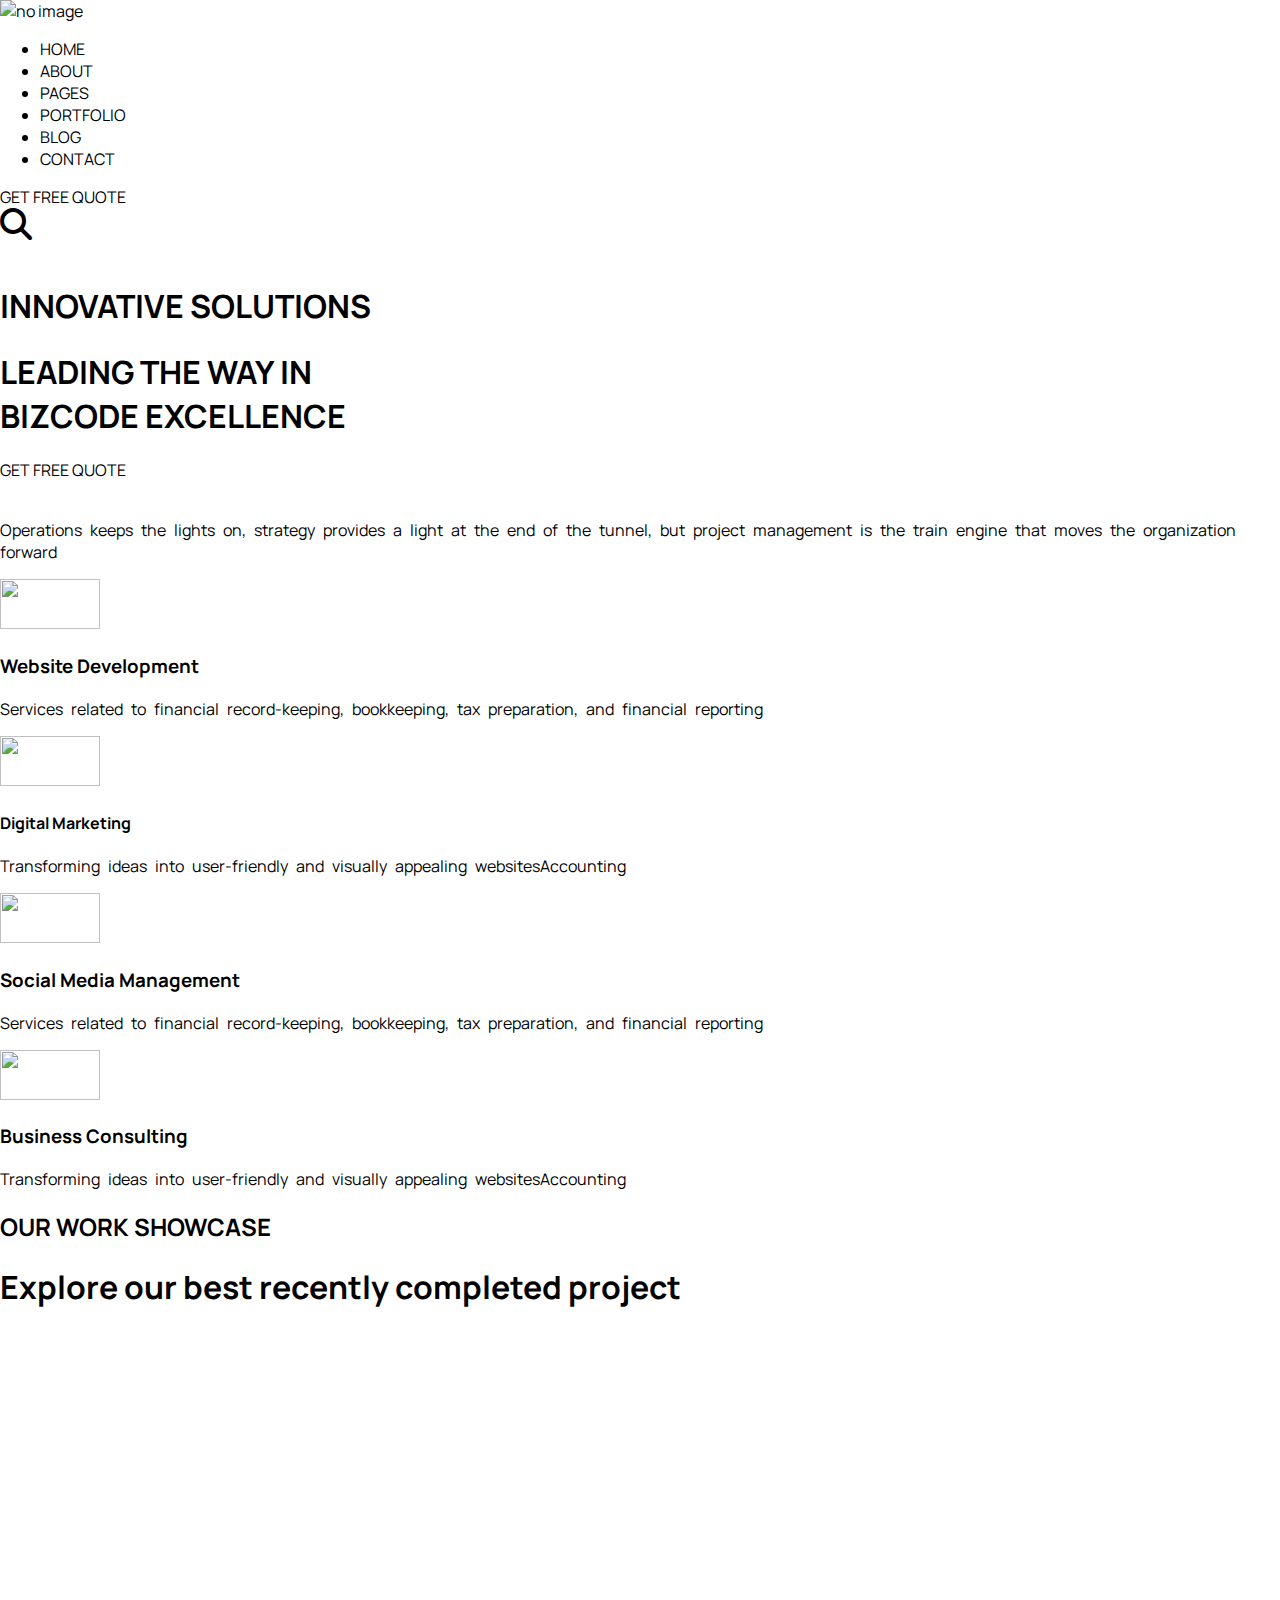
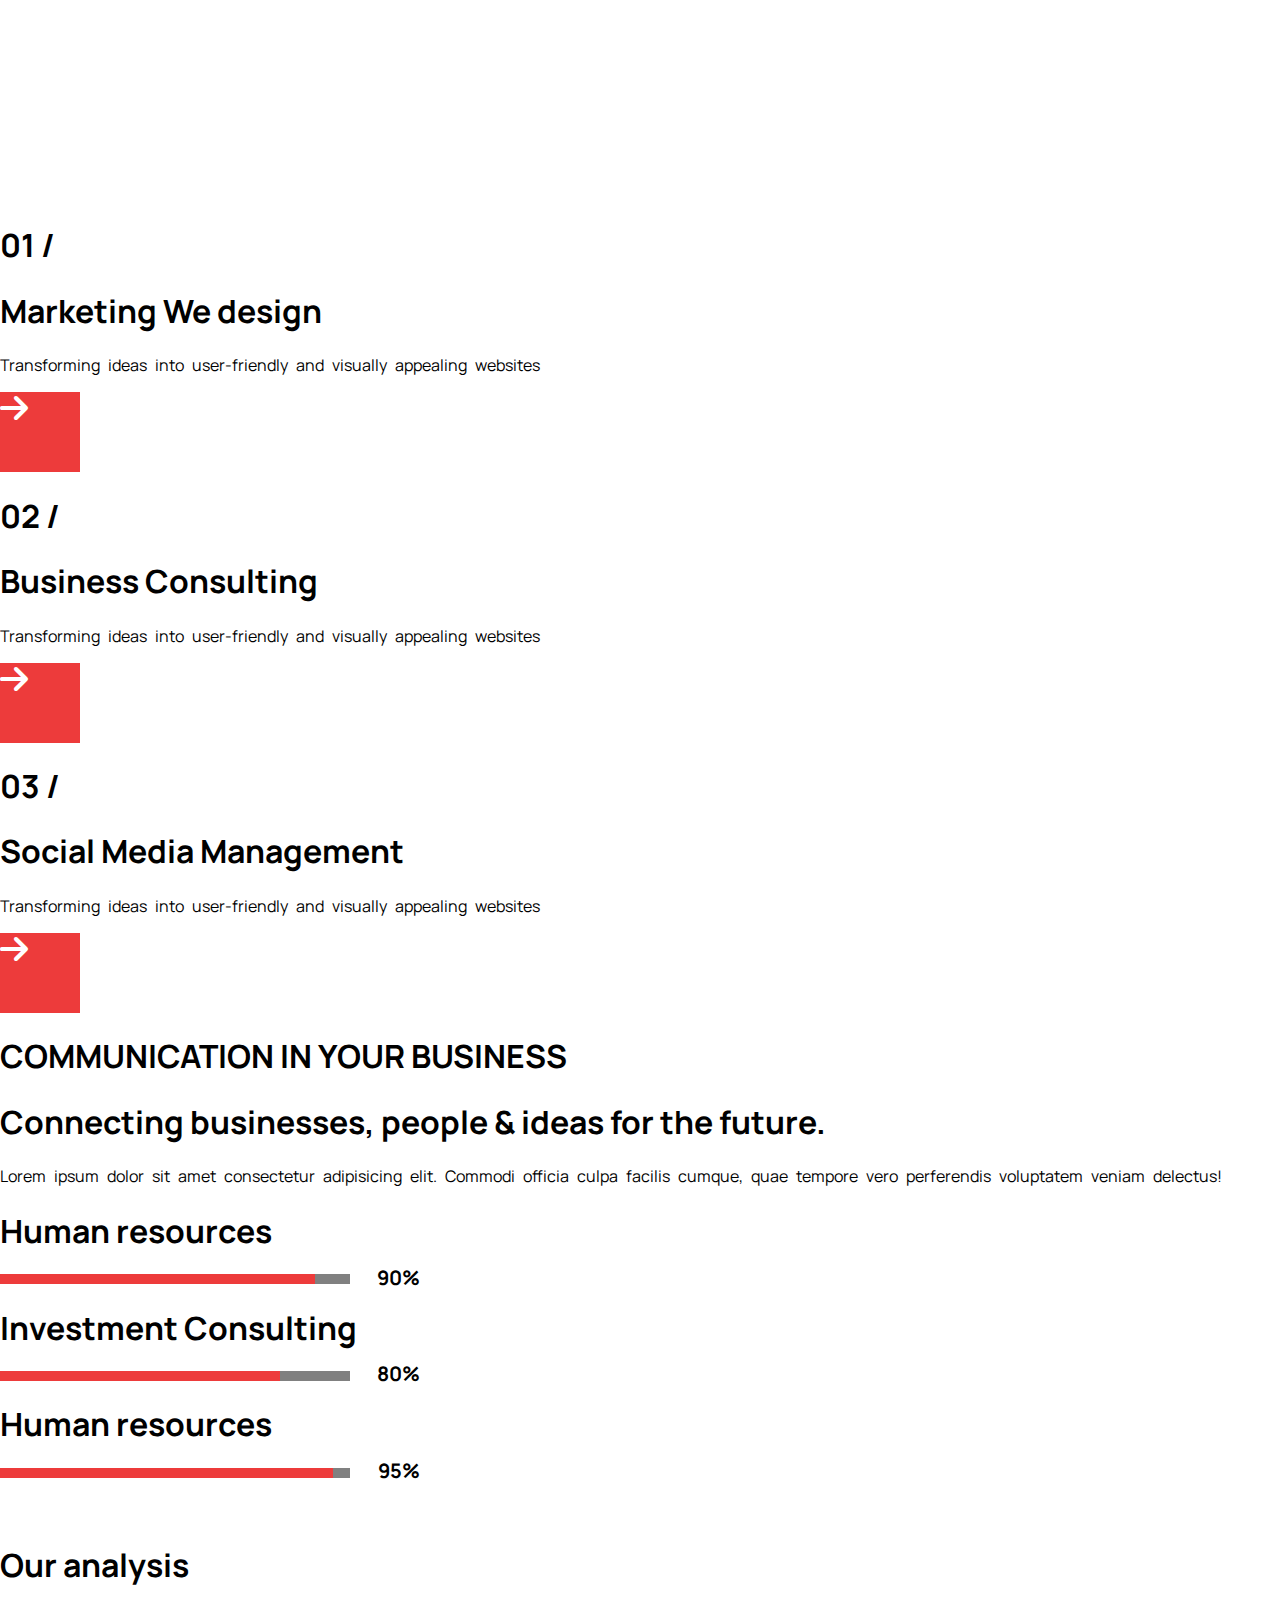
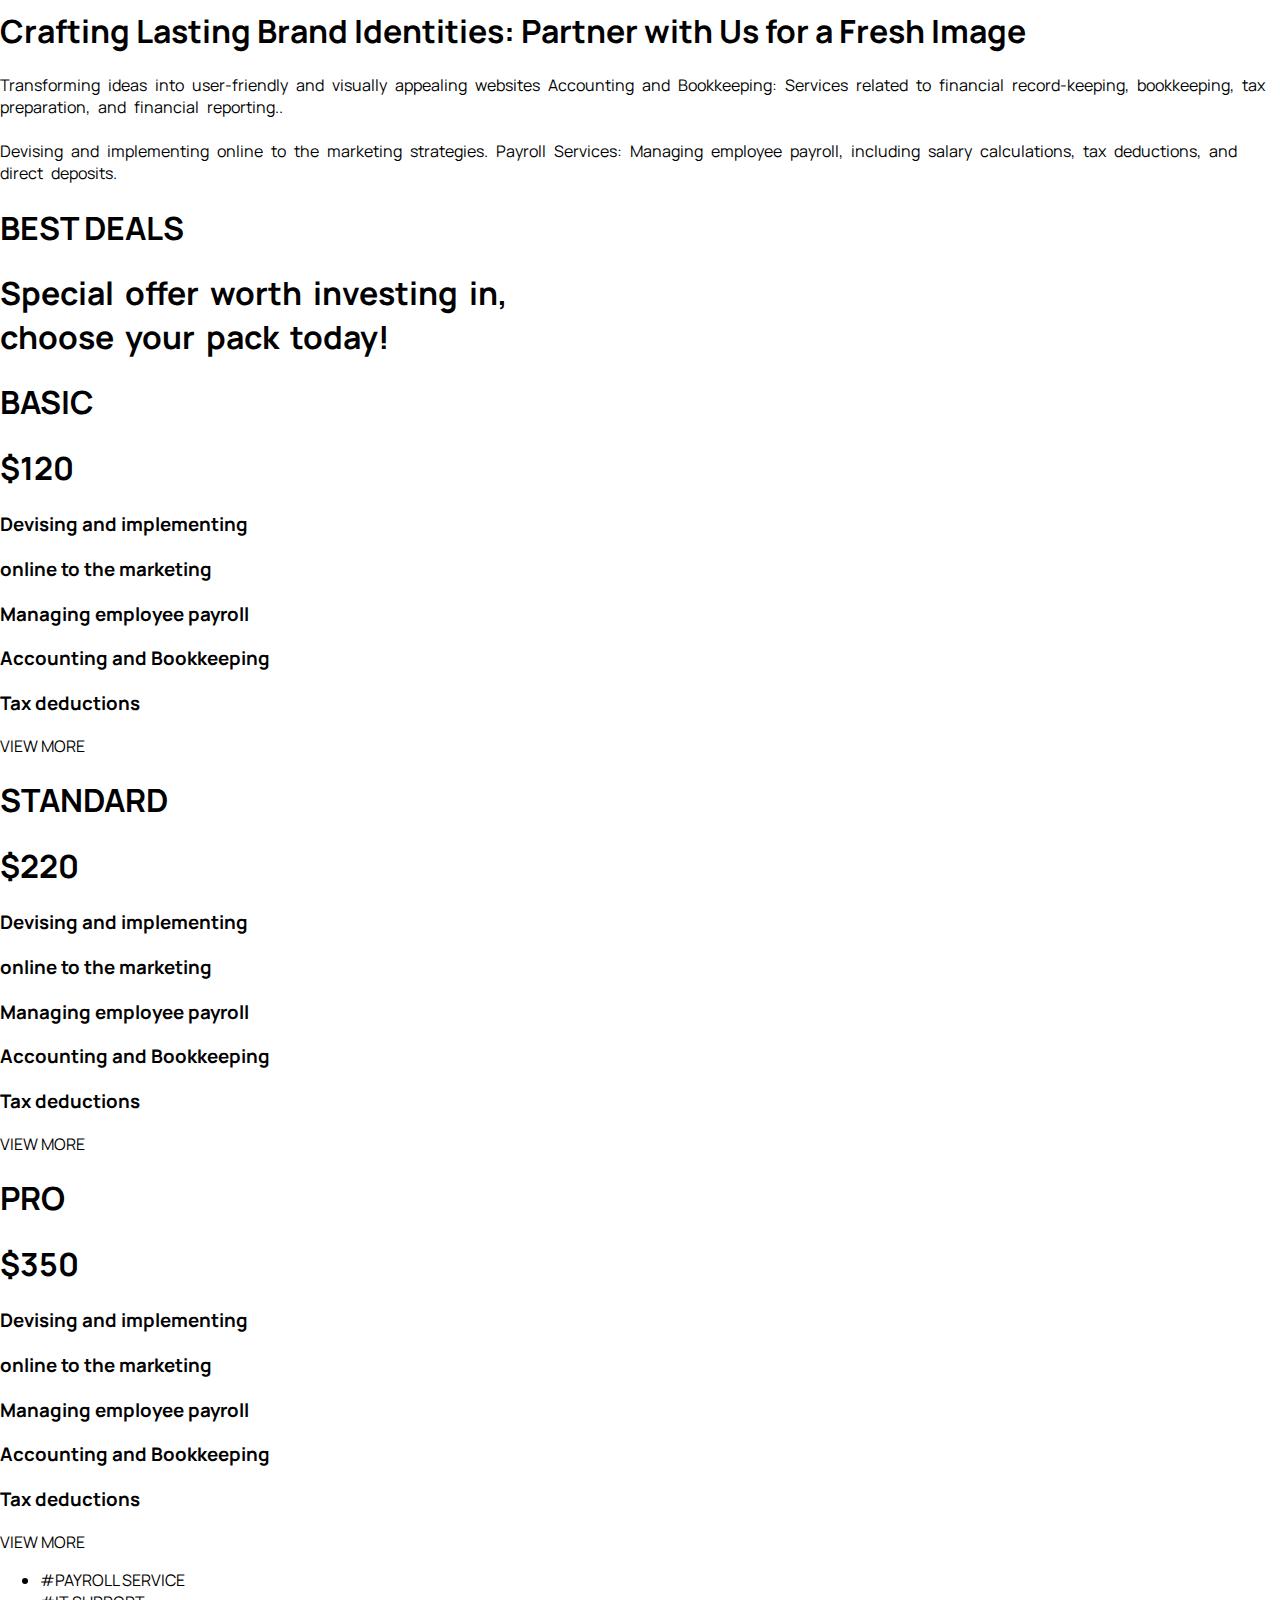
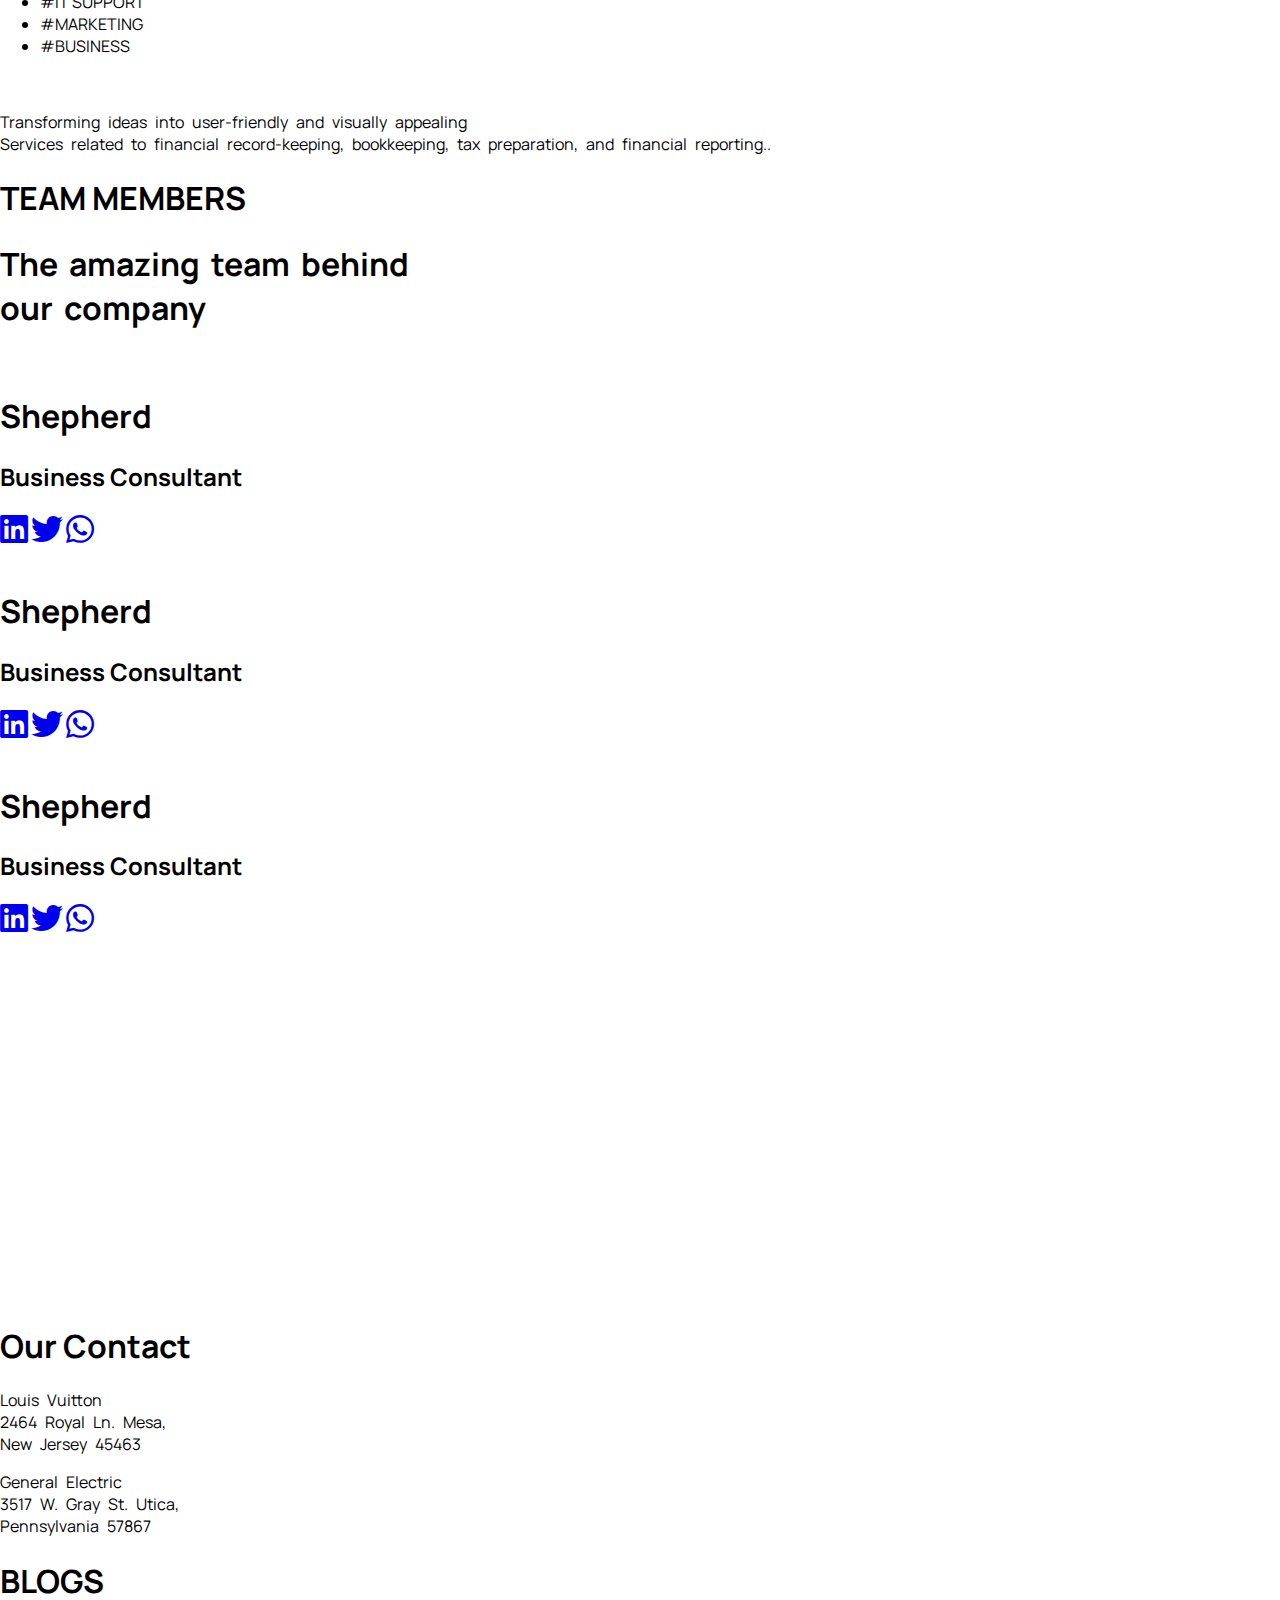
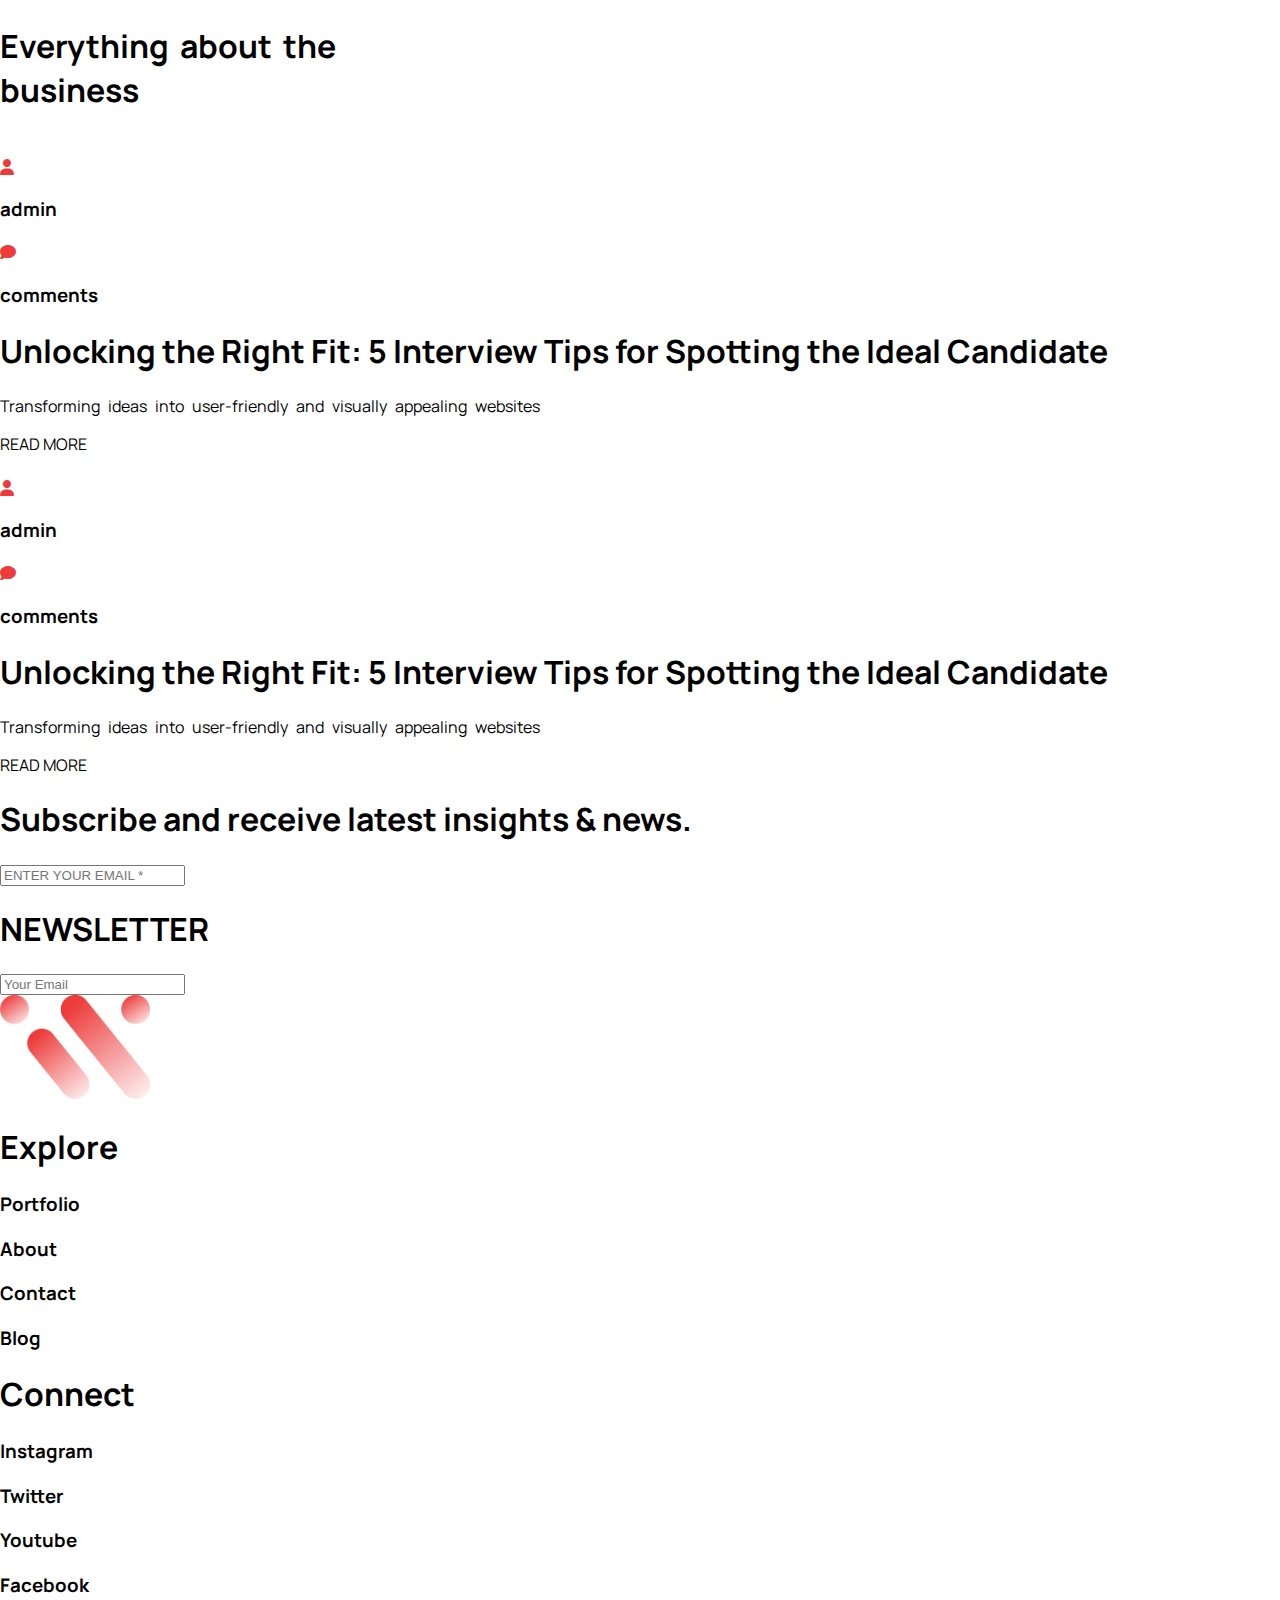
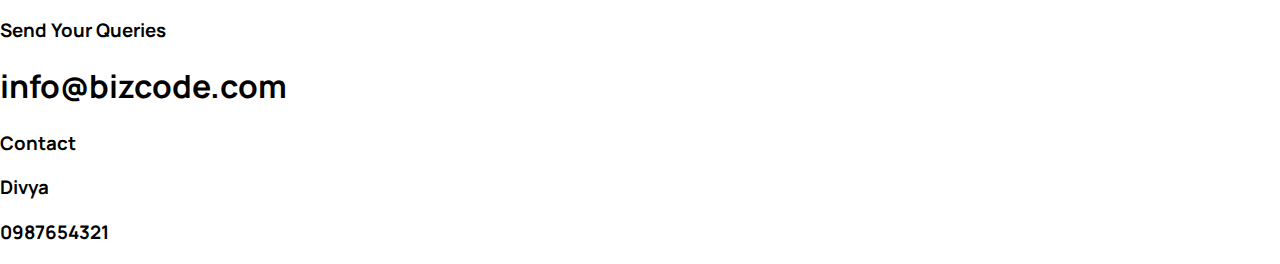
==== index.html @ aa887c3a "first commit" ====
<!DOCTYPE html>
<html lang="en">

<head>
    <meta charset="UTF-8">
    <meta name="viewport" content="width=device-width, initial-scale=1.0">
    <title>BizCod</title>
    <!-- tailwind -->
    <script src="https://cdn.jsdelivr.net/npm/@tailwindcss/browser@4"></script>
    <!-- font awesome -->
    <link rel="stylesheet" href="https://cdnjs.cloudflare.com/ajax/libs/font-awesome/6.7.2/css/all.min.css"
        integrity="sha512-Evv84Mr4kqVGRNSgIGL/F/aIDqQb7xQ2vcrdIwxfjThSH8CSR7PBEakCr51Ck+w+/U6swU2Im1vVX0SVk9ABhg=="
        crossorigin="anonymous" referrerpolicy="no-referrer" />
    <!-- google fonts -->
    <link rel="preconnect" href="https://fonts.googleapis.com">
    <link rel="preconnect" href="https://fonts.gstatic.com" crossorigin>
    <link
        href="https://fonts.googleapis.com/css2?family=Big+Shoulders+Inline:opsz,wght@10..72,100..900&family=Manrope:wght@200..800&family=Noto+Sans:ital,wght@0,100..900;1,100..900&family=Noto+Serif:ital,wght@0,100..900;1,100..900&family=Open+Sans:ital,wght@0,300..800;1,300..800&family=Roboto+Condensed:ital,wght@0,100..900;1,100..900&family=Roboto:ital,wght@0,100..900;1,100..900&display=swap"
        rel="stylesheet">
    <!-- css  -->
    <link rel="stylesheet" href="./style.css">

</head>

<body>

    <header>
        <nav class="md:flex  items-center justify-between w-full md:h-32 sm:flex-row">
            <div>
                <img src="https://encrypted-tbn0.gstatic.com/images?q=tbn:ANd9GcRVP9sTRanjUDOS_UaLntcWTEyHj9W3NztmXQ&s"
                    alt="no image" class="sm:w-24 md:w-42 ">
            </div>
            <div>
                <ul class="md:flex items-center justify-around  sm:flex-col md:flex-row lg:p-3 sm:text-sm ">
                    <li class="lg:ml-5 sm:text-sm md:text-lg lg:text-xl lg:px-4 md:px-2 hover:text-red-600">HOME
                        <!-- <i class="fa-solid fa-plus hidden sm:inline  lg:p-3"></i> -->
                    </li>
                    <li class="lg:ml-3 sm:text-sm md:text-lg lg:text-xl lg:px-4 md:px-2 hover:text-red-600">ABOUT
                        <!-- <i
                            class="fa-solid fa-plus sm:hidden visible  lg:p-3"></i> -->
                    </li>
                    <li class="lg:ml-3 sm:text-sm md:text-lg lg:text-xl lg:px-4 md:px-2 hover:text-red-600">PAGES
                        <!-- <i
                            class="fa-solid fa-plus sm:hidden visible  lg:p-3"></i> -->
                    </li>
                    <li class="lg:ml-3 sm:text-sm md:text-lg lg:text-xl lg:px-4 md:px-2 hover:text-red-600">PORTFOLIO
                        <!-- <i
                            class="fa-solid fa-plus sm:hidden visible   lg:p-3"></i>  -->
                    </li>
                    <li class="lg:ml-3 sm:text-sm md:text-lg lg:text-xl lg:px-4 md:px-2 hover:text-red-600">BLOG
                        <!-- <i
                            class="fa-solid fa-plus sm:hidden visible  lg:p-3"></i> -->
                    </li>
                    <li class="lg:ml-3 sm:text-sm md:text-lg lg:text-xl lg:px-4 md:px-2 hover:text-red-600">CONTACT
                        <!-- <i
                            class="fa-solid fa-plus sm:hidden visible lg:p-3"></i> -->
                    </li>
                </ul>
            </div>

            <div class="flex  items-center  md:justify-center  lg:mx-auto ">
                <div
                    class="sm:text-sm md:text-lg lg:text-xl w-48 lg:w-48 md:w-32 border-solid lg:p-3 border-black text-center border-2 shadow-md animate md:mr-0 mr-5">
                    GET
                    FREE
                    QUOTE</div>
                <i class="lg:ml-5 fa-solid fa-magnifying-glass fa-2x hidden md:inline"></i>

            </div>
        </nav>
    </header>
    <!-- <section class="banner-section relative bg-[url('https://bizfix.netlify.app/assets/img/shape/shape-banner-bg.png')]"> -->
    <!--  <div class="@container  w-full md:min-h-screen  bg-img"> -->
    <!-- <div class="grid grid-cols-6 ">
                <div class="col-start-1 col-end-3">
                    <div class="banner-content relative z-1">
                        <div class="shape1 bg-[url('https://bizfix.netlify.app/assets/img/shape/shape-1.png')]"></div>
                    </div>
                </div>
                <div class="col-start-4 col-end-12 bg-red-600"></div>
            </div> -->
    <!-- </div>
    </section> -->
    <!-- <section id="main">
        <div class="">
            <div
            class="bg-[url('https://bizfix.netlify.app/assets/img/shape/shape-banner-bg.png')] relative w-full md:min-h-screen bg-cover bg-center z-[1]">
            <div class="absolute bg-black w-2/5 h-full  top-0 left-0 z-[2] text-white text-center">
<img src="	https://bizfix.netlify.app/assets/img/shape/shape-1.png" alt="" class="animate-bounce mt-20 ml-10">
<h1 class="mt-50  text-3xl font-extrabold italic tracking-wider">INNOVATIVE SOLUTIONS</h1>
<h1 class="mt-10 py-10 text-3xl font-extrabold italic tracking-wider">LEADING THE WAY IN <br> <span class="text-red-500">BIZCODE </span> EXCELLENCE</h1>
            </div>
            <div class="absolute bg-red-500 inset-0">
                <div class="relative bg-[url('https://bizfix.netlify.app/assets/img/shape/shape-logo.png')]">
                    <img src="	https://bizfix.netlify.app/assets/img/banner/women.png " alt="" class="animate-bounce overflow-hidden z-3 px-50 ml-80 absolute" height="200px" width="100px" >
                </div>
               
                <div class="" >
                   
                    <img src="	https://bizfix.netlify.app/assets/img/banner/women.png" alt="" > -->
    <!-- </div>
            </div> Used inset-0 for the second absolute div to fill the parent -->


    <!-- </div>
        </div> -->

    <!-- </section> -->
    <section id="main">
        <div
            class="md:mt-0 mt-10 relative w-full min-h-80 md:min-h-screen bg-cover bg-center z-[1] bg-[url('https://bizfix.netlify.app/assets/img/shape/shape-banner-bg.png')]">


            <!--  Full width on small screens, 2/5 width on medium+ screens. -->
            <div
                class="absolute bg-black w-full md:w-2/5 h-full top-0 left-0 z-2 text-white text-center flex flex-col justify-center p-5">
                <img src="https://bizfix.netlify.app/assets/img/shape/shape-1.png" alt=""
                    class="animate-bounce mx-auto">
                <h1 class="mt-5 text-2xl md:text-3xl font-extrabold italic tracking-wider">INNOVATIVE SOLUTIONS</h1>
                <h1 class="mt-5 py-5 text-2xl md:text-3xl font-extrabold italic tracking-wider">
                    LEADING THE WAY IN <br>
                    <span class="text-red-500">BIZCODE</span> EXCELLENCE
                </h1>
                <div
                    class="mt-3 sm:text-sm md:text-lg lg:text-xl w-32 md:w-48 md:ml-40 ml-30  lg:p-3 text-center shadow-md  bg-red-500 text-white">
                    GET FREE QUOTE</div>
            </div>

            <!-- Right Red Section -->
            <div class="absolute bg-red-500 inset-0 flex-cols justify-center items-center">
                <img src="	https://bizfix.netlify.app/assets/img/banner/women.png" alt="" class="ml-80 px-50  ">
                <p class="text-white ml-80 px-75 mt-20 text-xl italic tracking-wider">Operations keeps the lights on,
                    strategy provides a light at the end of the tunnel, but project management is the train engine that
                    moves the organization forward</p>
            </div>
        </div>
    </section>

    <section>
        <div class="@container w-full md:grid grid-cols-4 gap-4 p-16 text-justify">
            <div class="card-animate w-full  mt-5 p-5 text-justify">
                <img src="https://static.thenounproject.com/png/736343-200.png" alt="" width="100px" height="50px">
                <h3 class="font-semibold text-lg mt-3 italic">Website Development</h3>
                <p class="mt-3">Services related to financial record-keeping, bookkeeping, tax preparation, and
                    financial reporting</p>
            </div>
            <div class="card-animate w-full  mt-5 p-5 text-justify">
                <img src="https://png.pngtree.com/png-vector/20230428/ourmid/pngtree-sales-marketing-line-icon-vector-png-image_6738523.png"
                    width="100px" height="50px">
                <h4 class="font-semibold text-lg mt-3 italic">Digital Marketing</h4>
                <p class="mt-3">Transforming ideas into user-friendly and visually appealing websitesAccounting</p>
            </div>

            <div class="card-animate w-full  mt-5 p-5 text-justify">
                <img src="https://cdn-icons-png.flaticon.com/512/6601/6601840.png" alt="" width="100px" height="50px">
                <h3 class="font-semibold text-lg mt-5 italic">Social Media Management</h3>
                <p class="mt-3"> Services related to financial record-keeping, bookkeeping, tax preparation, and
                    financial reporting</p>
            </div>
            <div class="card-animate w-full  mt-5 p-5 text-justify">
                <img src="https://static.thenounproject.com/png/1855997-200.png" alt="" width="100px" height="50px">
                <h3 class="font-semibold text-lg mt-3 italic">Business Consulting</h3>
                <p class="mt-3 ">Transforming ideas into user-friendly and visually appealing websitesAccounting</p>
            </div>
        </div>
    </section>
    <!-- our work -->
    <section id="our_work">
        <div class="@container p-16 text-justify">
            <h2 class="text-red-600 italic text-2xl">OUR WORK SHOWCASE</h2>
            <div class="relative md:w-96 w-full ">
                <h1 class="md:text-3xl text-xl italic font-bold  py-5">Explore our best recently
                    completed project</h1>
                <img src="https://bizfix.netlify.app/assets/img/shape/title-shape.png" alt=""
                    class="absolute top-0 right-0 animate-bounce duration-300 ease-in">
            </div>


        </div>

    </section>
    <section id="showCase ">
        <div class="relative h-80 flex-col place-items-center  justify-items-center">
            <div
                class="absolute bg-[url('https://bizfix.netlify.app/assets/img/shape/showcase-bg.png')] bg-center w-full h-48  bg-center animate-move">
            </div>
            <div class=" absolute  md:ml-10 md:mr-10 ml-5 mr-5">
                <div
                    class="showcase_animate mb-7 lg:ml-7 md:ml-8 md:tracking-wide tracking-normal md:h-32 h-48 flex flex-wrap md:flex-nowrap content-between items-center first_div border-y-1 border-gray-400 text-justify">

                    <h1 class="mr-20 md:text-4xl text-lg  italic font-extrabold">01 /</h1>
                    <h1 class="mr-20 md:text-2xl text-lg font-semibold">Marketing We design</h1>
                    <div class="flex items-center gap-4 w-full md:w-auto">
                        <p class="md:mr-20 sm:text-lg text-xl">Transforming ideas into user-friendly and visually
                            appealing websites</p>
                        <div
                            class="img_wrapper md:m-10 m-0 circle_div md:mr-20 rounded-full animate flex flex-wrap md:flex-nowrap items-center justify-center relative ">
                            <i class="fa-solid fa-arrow-right fa-2x " style="color:white"></i>
                            <div class="content_img absolute rotate-45"><img
                                    src="https://bizfix.netlify.app/assets/img/resources/showcase-1.jpg" alt=""></div>
                        </div>
                    </div>
                </div>



                <div
                    class="showcase_animate  mb-7 lg:ml-7 md:ml-8 md:tracking-wide tracking-normal md:h-32 h-48 flex flex-wrap md:flex-nowrap content-between items-center first_div border-y-1 border-gray-400 border-gray-400 text-justify">

                    <h1 class="mr-20 md:text-4xl text-lg  italic font-extrabold">02 /</h1>
                    <h1 class="mr-20 md:text-2xl text-lg font-semibold">Business Consulting</h1>
                    <div class="flex items-center gap-4 w-full md:w-auto">
                        <p class="md:mr-20 sm:text-lg text-xl">Transforming ideas into user-friendly and visually
                            appealing websites</p>
                        <div
                            class="img_wrapper md:m-10 m-0 circle_div md:mr-20 rounded-full animate flex flex-wrap md:flex-nowrap items-center justify-center relative ">
                            <i class="fa-solid fa-arrow-right fa-2x " style="color:white"></i>
                            <div class="content_img absolute rotate-45"><img
                                    src="https://bizfix.netlify.app/assets/img/resources/showcase-1.jpg" alt=""></div>
                        </div>
                    </div>
                </div>
                <div
                    class="showcase_animate lg:ml-7 md:ml-8 md:tracking-wide tracking-normal md:h-32 h-48 flex flex-wrap md:flex-nowrap border-gray-400 content-between items-center first_div border-y-1 text-justify">

                    <h1 class="mr-20 md:text-4xl text-lg  italic font-extrabold text-wrap">03 /</h1>
                    <h1 class="mr-20 md:text-2xl text-lg font-semibold text-wrap">Social Media Management</h1>
                    <div class="flex items-center gap-4 w-full md:w-auto">
                        <p class="md:mr-20 sm:text-lg text-xl">Transforming ideas into user-friendly and visually
                            appealing websites</p>
                        <div
                            class="img_wrapper mb-10 md:m-10 m-0 circle_div md:mr-20 rounded-full animate flex flex-wrap md:flex-nowrap items-center justify-center relative ">
                            <i class="fa-solid fa-arrow-right fa-2x " style="color:white"></i>
                            <div class="content_img absolute rotate-45"><img
                                    src="https://bizfix.netlify.app/assets/img/resources/showcase-1.jpg" alt=""></div>
                        </div>
                    </div>
                </div>
            </div>

        </div>
    </section>
    <!-- communication -->
    <section id="communication">
        <div
            class="min-h-80 max-w-full mt-50 pt-40 md:pt-0  md:mt-33 flex-wrap md:flex-nowrap  md:grid grid-cols-2 gap-5">
            <div claSS="tracking-wide md:ml-20 ml-5">
                <h1 class="md:mt-10 text-red-500 md:text-xl text-xl italic ">
                    COMMUNICATION IN YOUR BUSINESS</h1>
                <h1 class="md:text-3xl mt-10 text-xl font-extrabold italic">Connecting businesses, people &
                    ideas for the future.</h1>
                <p class="mt-10  text-justify italic">Lorem ipsum dolor sit amet consectetur adipisicing elit. Commodi
                    officia culpa facilis cumque, quae tempore vero perferendis voluptatem veniam delectus!</p>

                <h1 class="mt-10  italic text-2xl font-lighter">Human resources</h1>


                <div class="skill_container md:mt-4 ">

                    <div id="smallbar"> </div>
                    <p>90%</p>

                </div>
                <h1 class="mt-10  italic text-2xl font-lighter">Investment Consulting</h1>
                <div class="skill_container  mt-4">
                    <div id="newbar"></div>


                    <p>80%</p>
                </div>


                <h1 class="mt-10  italic text-2xl font-lighter">Human resources</h1>
                <div class="skill_container mt-4 justify-between">
                    <div id="investementbar"></div>

                    <p>95%</p>
                </div>


            </div>
            <div><img src="	https://bizfix.netlify.app/assets/img/resources/conncet-1.jpg" alt=""></div>

        </div>
    </section>

    <section id="our_analysis">
        <div class="min-h-80 mt-20 max-w-9/10 md:mt-33 flex-wrap md:flex-nowrap  md:grid grid-cols-2 gap-3">
            <div class="w-full"><img src="	https://bizfix.netlify.app/assets/img/resources/conncet-2.jpg" alt=""></div>
            <div class="tracking-wide md:ml-20 ml-5 text-justify">
                <h1 class=" text-red-500 md:text-xl text-xl italic ">

                    Our analysis</h1>
                <h1 class="w-full md:text-3xl mt-5 text-xl font-extrabold italic">Crafting Lasting Brand Identities:
                    Partner with Us for a Fresh Image</h1>
                <p class="mt-10  text-justify italic">Transforming ideas into user-friendly and visually appealing
                    websites Accounting and Bookkeeping: Services related to financial record-keeping, bookkeeping, tax
                    preparation, and financial reporting..
                    <br>
                    <br>

                    Devising and implementing online to the marketing strategies. Payroll Services: Managing employee
                    payroll, including salary calculations, tax deductions, and direct deposits.
                </p>



            </div>


        </div>
    </section>
    <section>
        <div class="min-h-80  max-w-full flex-wrap md:flex-nowrap ">
            <div class="mt-5 ml-10 ">
                <h1 class=" text-red-500 md:text-3xl text-xl italic "> BEST DEALS
                </h1>
                <h1 class="w-full md:text-3xl mt-5 text-xl font-extrabold italic px-5" style="word-spacing: 5px;">

                    Special offer worth investing in,<br>
                    choose your pack today!</h1>
            </div>
            <div class=" flex-cols md:grid grid-cols-3 flex-col h-full md:px-20 px-0 gap-5 md:ml-10 ml-0 mt-20">
                <div class="bg-gray-100 w-full text-center">
                    <h1 class="text-red-500 text-2xl mt-10">BASIC</h1>
                    <h1 class="mt-10 text-2xl font-bold">$120</h1>
                    <h3 class="mt-5 text-center">Devising and implementing</h3>
                    <h3 class="mt-5 text-center">online to the marketing</h3>
                    <h3 class="mt-5 text-center">Managing employee payroll </h3>
                    <h3 class="mt-5 text-center">
                        Accounting and Bookkeeping
                    </h3>
                    <h3 class="mt-5 text-center">Tax deductions</h3>
                    </h3>
                    <div class="md:flex sm:inline-block items-center justify-center lg:mx-auto mt-10">
                        <div
                            class="sm:text-sm md:text-lg lg:text-xl sm:w-16 md:w-40 border-solid lg:p-3  border-black text-center border-2 shadow-md animate mb-10">
                            VIEW MORE</div>
                    </div>
                </div>
                <div class="bg-gray-100 w-full text-center ">
                    <h1 class="text-red-500 text-2xl mt-10">STANDARD</h1>
                    <h1 class="mt-10 text-2xl font-bold">$220</h1>
                    <h3 class="mt-5 text-center">Devising and implementing</h3>
                    <h3 class="mt-5 text-center">online to the marketing</h3>
                    <h3 class="mt-5 text-center">Managing employee payroll </h3>
                    <h3 class="mt-5 text-center">
                        Accounting and Bookkeeping
                    </h3>
                    <h3 class="mt-5 text-center">Tax deductions</h3>
                    </h3>
                    <div class="md:flex sm:inline-block items-center justify-center lg:mx-auto mt-10">
                        <div
                            class="sm:text-sm md:text-lg lg:text-xl sm:w-16 md:w-40 border-solid lg:p-3  border-black text-center border-2 shadow-md animate">
                            VIEW MORE</div>
                    </div>

                </div>
                <div class="bg-gray-100 w-full text-center items-justify">
                    <h1 class="text-red-500 text-2xl mt-10 ">PRO</h1>
                    <h1 class="mt-10 text-3xl font-bold">$350</h1>
                    <h3 class="mt-5 ">Devising and implementing</h3>
                    <h3 class="mt-5">online to the marketing</h3>
                    <h3 class="mt-5 ">Managing employee payroll </h3>
                    <h3 class="mt-5">
                        Accounting and Bookkeeping
                    </h3>
                    <h3 class="mt-5 text-center">Tax deductions</h3>
                    </h3>
                    <div class="md:flex sm:inline-block items-center justify-center lg:mx-auto mt-10">
                        <div
                            class="sm:text-sm md:text-lg lg:text-xl sm:w-16 md:w-40 border-solid lg:p-3  border-black text-center border-2 shadow-md animate">
                            VIEW MORE</div>
                    </div>

                </div>
            </div>
        </div>



    </section>
    <section class=" mt-10 overflow-hidden">
        <div class=" w-full h-16 payroll_animate flex items-center relative">
            <ul class="flex space-x-12 items-center justify-between text-4xl font-bold min-w-full ">
                <li>#PAYROLL SERVICE</li>
                <li>#IT SUPPORT</li>
                <li>#MARKETING</li>
                <li>#BUSINESS</li>
            </ul>

        </div>
    </section>
    <section class="md:tracking-wider tracking-normal">
        <div class="w-full h-80 flex flex-col items-center justify-center">
            <img src="	https://bizfix.netlify.app/assets/img/shape/quote.png" alt="">
            <p class="md:text-center md:text-2xl text-lg md:font-bold  "> Transforming ideas into user-friendly and
                visually appealing <br>
                <span class="">Services related to financial record-keeping, bookkeeping, tax preparation, and financial
                    reporting..
                    </h1></span>
        </div>




    </section>
    <section id="team">
        <div class="min-h-80  max-w-full flex-wrap md:flex-nowrap ">
            <div class="mt-5 ml-10 md:tracking-wider">
                <h1 class=" text-red-500 md:text-3xl text-xl italic  md:mt-0 mt-10"> TEAM MEMBERS
                </h1>
                <h1 class="w-full md:text-3xl mt-5 text-xl font-extrabold italic px-5" style="word-spacing: 5px;">

                    The amazing team behind<br>
                    our company
                </h1>
            </div>
            <div class="md:px-30 py-10 md:grid grid-cols-3 gap-3 flex-cols ">
                <div
                    class="relative img-wrap bg-[url('https://bizfix.netlify.app/assets/img/shape/team-2.png')] bg-center bg-center w-full">
                    <img src="https://bizfix.netlify.app/assets/img/team/team-3.png" alt="" class="relative">
                    <div
                        class="absolute  inset-x-0 bottom-0 w-full shadow-0 bg-gray-100 text-black italic py-4 flex flex-col items-center justify-center">
                        <h1 class="text-lg font-bold ">Shepherd</h1>
                        <h2 class="text-lg font-medium">Business Consultant</h2>

                        <div class="flex gap-4 mt-2">
                            <a href="#" target="_blank"><i class="fa-brands fa-linkedin fa-2x"></i></a>
                            <a href="#" target="_blank"><i class="fa-brands fa-twitter fa-2x"></i></a>

                            <a href="https://web.whatsapp.com/" target="_blank"><i
                                    class="fa-brands fa-whatsapp fa-2x"></i></a>

                        </div>
                    </div>
                </div>

                <div
                    class="overflow-hidden bg-[url('https://bizfix.netlify.app/assets/img/shape/team-2.png')] bg-center w-full relative">
                    <img src="https://bizfix.netlify.app/assets/img/team/team-1.png" alt="">

                    <div
                        class="absolute  inset-x-0 bottom-0 w-full shadow-0 bg-gray-100 text-black italic py-4 flex flex-col items-center justify-center">
                        <h1 class="text-lg font-bold ">Shepherd</h1>
                        <h2 class="text-lg font-medium">Business Consultant</h2>

                        <div class="flex gap-4 mt-2">
                            <a href="#" target="_blank"><i class="fa-brands fa-linkedin fa-2x"></i></a>
                            <a href="#" target="_blank"><i class="fa-brands fa-twitter fa-2x"></i></a>

                            <a href="https://web.whatsapp.com/" target="_blank"><i
                                    class="fa-brands fa-whatsapp fa-2x"></i></a>

                        </div>
                    </div>
                </div>

                <div
                    class="relative bg-[url('https://bizfix.netlify.app/assets/img/shape/team-2.png')] bg-center bg-center w-full">
                    <img src="https://bizfix.netlify.app/assets/img/team/team-2.png" alt="">
                    <div
                        class="absolute  inset-x-0 bottom-0 w-full shadow-0 bg-gray-100 text-black italic py-4 flex flex-col items-center justify-center">
                        <h1 class="text-lg font-bold ">Shepherd</h1>
                        <h2 class="text-lg font-medium">Business Consultant</h2>

                        <div class="flex gap-4 mt-2">
                            <a href="#" target="_blank"><i class="fa-brands fa-linkedin fa-2x"></i></a>
                            <a href="#" target="_blank"><i class="fa-brands fa-twitter fa-2x"></i></a>

                            <a href="https://web.whatsapp.com/" target="_blank"><i
                                    class="fa-brands fa-whatsapp fa-2x"></i></a>

                        </div>
                    </div>
                </div>


            </div>
    </section>
    <section id="location">
        <div class="md:grid grid-cols-2 w-full ">
            <div class="w-full">
                <img src="https://bizfix.netlify.app/assets/img/resources/woman-1.jpg" alt="">
            </div>
            <div class="w-full md:w-auto">
                <iframe
                    src="https://www.google.com/maps/embed?pb=!1m18!1m12!1m3!1d387193.05045015685!2d-74.30914641735774!3d40.697193377231365!2m3!1f0!2f0!3f0!3m2!1i1024!2i768!4f13.1!3m3!1m2!1s0x89c258f88254f2c3%3A0xe0e14597c5400022!2sThe%20Manhattan%20at%20Times%20Square%20Hotel!5e0!3m2!1sen!2sae!4v1743436374393!5m2!1sen!2sae"
                    width="800px" height="340" style="border:0;" allowfullscreen="" loading="lazy"
                    referrerpolicy="no-referrer-when-downgrade"></iframe>
                <div class="h-42 bg-red-500 text-white p-10 w-full md:w-auto">
                    <h1 class="text-2xl">Our Contact</h1>
                    <div class="flex items-center justify-between mt-5">
                        <div>
                            <p>Louis Vuitton <br>
                                2464 Royal Ln. Mesa, <br> New Jersey
                                45463</p>
                        </div>
                        <div>
                            <p>
                                General Electric <br>
                                3517 W. Gray St. Utica, <br> Pennsylvania
                                57867
                            </p>
                        </div>
                    </div>


                </div>
            </div>

        </div>
    </section>

    <section id="blogs">
        <div class=" w-full">
            <div class="mt-5 ml-10 md:tracking-wider">
                <h1 class=" text-red-600 md:text-3xl text-xl italic "> BLOGS
                </h1>
                <h1 class="w-full md:text-3xl mt-5 text-xl font-extrabold italic px-5" style="word-spacing: 5px;">

                    Everything about the
                    <br>
                    business
                </h1>
            </div>
            <div class="md:grid grid-cols-4 italic flex-cols ">
                <div class="px-15 mt-2">
                    <img src="https://bizfix.netlify.app/assets/img/blogs/blog-1.jpg" alt="">

                </div>
                <div class="flex-cols italic md:mt-0 mt-10 md:ml-0 ml-3 ">
                    <div class="flex items-center ">

                        <i class="fa-solid fa-user" style="color: #ED3B3B;"></i>
                        <h3 class="mr-3 ml-4">admin</h3>


                        <i class="fa-solid fa-comment" style="color: #ED3B3B;"></i>
                        <h3 class="mr-3 ml-4">comments</h3>


                    </div>

                    <h1 class=" showcase_animate mt-6 md:text-2xl font-extrabold">Unlocking the Right Fit: 5 Interview
                        Tips for Spotting the
                        Ideal Candidate</h1>
                    <p class="mt-3 md:text-xl  ">Transforming ideas into user-friendly and visually appealing websites
                    </p>
                    <div
                        class="mt-3 sm:text-sm md:text-lg lg:text-xl w-32 md:w-48  lg:p-3 text-center shadow-md animate bg-red-500">
                        READ MORE</div>
                </div>
                <div class="px-15 md:mt-0 mt-10">
                    <img src="https://bizfix.netlify.app/assets/img/blogs/blog-2.jpg" alt="">
                </div>
                <div class="flex-cols italic md:mt-0 mt-10 md:ml-0 ml-3">
                    <div class="flex items-center">

                        <i class="fa-solid fa-user" style="color: #ED3B3B;"></i>
                        <h3 class="mr-3 ml-4">admin</h3>


                        <i class="fa-solid fa-comment" style="color: #ED3B3B;"></i>
                        <h3 class="mr-3 ml-4">comments</h3>


                    </div>

                    <h1 class="showcase_animate mt-6 md:text-2xl font-extrabold">Unlocking the Right Fit: 5 Interview
                        Tips
                        for Spotting the Ideal Candidate</h1>
                    <p class="mt-3 md:text-xl ">Transforming ideas into user-friendly and visually appealing websites
                    </p>
                    <div
                        class="mt-3 sm:text-sm md:text-lg lg:text-xl w-32 md:w-48  lg:p-3 text-center  shadow-md animate bg-red-500">
                        READ MORE</div>
                </div>

            </div>
        </div>
    </section>
    <section>
        <div class="w-full flex ml-10  mt-20 mb-10">
            <h1 class="md:text-4xl md:font-extrabold">Subscribe and receive latest insights & news.</h1>
            <form action="">

                <input type="email" name="" id="" placeholder="ENTER YOUR EMAIL *"
                    class="border-b-2 tracking-wider ml-10 px-5 text-xl">
            </form>

        </div>

    </section>
    <footer>

        <div class="grid md:grid-cols-4 grid-cols-2 text-white bg-black md:px-10 px-5 py-20">
            <div class="flex-cols items-center md:ml-5">
                <h1 class="mt-10 md:ml-10 ml-0 mb-10 text-xl italic ">NEWSLETTER</h1>
                <form action="">

                    <input type="email" name="" id="" placeholder="Your Email"
                        class="border-b-1 tracking-wider border-white  md:ml-10 ml-0 md:text-xl">
                </form>
                <div>
                    <img src="./images/shape-logo.png" width="150px" alt="no image" class="mt-8 md:ml-8">
                </div>
            </div>
            <div class="flex-cols items-center ml-5">
                <h1 class="mt-10 ml-10 mb-10 text-xl font-bold italic ">Explore</h1>
                <h3 class="mt-10 ml-10 mb-10   ">Portfolio</h3>
                <h3 class="mt-10 ml-10 mb-10   ">About</h3>
                <h3 class="mt-10 ml-10 mb-10   ">Contact</h3>
                <h3 class="mt-10 ml-10 mb-10   ">Blog</h3>
            </div>
            <div class="flex-cols tems-center md:ml-5">
                <h1 class="md:mt-10 md:ml-10 md:mb-10 text-xl font-bold italic ">Connect</h1>
                <h3 class="mt-10 md:ml-10 md:mb-10 ">Instagram</h3>
                <h3 class="mt-10 md:ml-10 md:mb-10 ">Twitter</h3>
                <h3 class="mt-10 md:ml-10 md:mb-10 ">Youtube</h3>
                <h3 class="mt-10 md:ml-10 md:mb-10 ">Facebook</h3>
            </div>
            <div class="flex-cols items-center ml-5">
                <h3 class="mt-10 md:ml-10 mb-10  text-red-500  ">Send Your Queries</h3>
                <h1 class="mt-10 md:ml-10 mb-10 text-xl italic ">info@bizcode.com</h1>
                <h3 class="mt-10 md:ml-10 mb-5   ">Contact</h3>
                <h3 class=" md:ml-10  ">Divya</h3>
                <h3 class="md:ml-10 mb-10  ">0987654321</h3>

            </div>

        </div>
    </footer>
</body>

</html>
<!-- sm:mt-50 mt-20 sm:pt-40 pt-0 -->
---- style.css ----
body {
  margin: 0px;
  padding: 0px;
  font-family: "Manrope", sans-serif;

    overflow-x: hidden;
    width: 100%;

  
}
html{
  overflow-x: hidden;
  width: 100%;
}
p{
  word-spacing:5px;
}

.animate {
  box-shadow: inset 0 0 0 0 black;
  /* initially we are seting as 0  */
  transition: ease-in 1s;
}

.animate:hover {
  box-shadow: inset 220px 0 0 0 black;
  /* slide transition then here we are setting 300px depends upon how full you want the transition */
  color: white;
}

/* banner */
/* .banner-section::before{
    position: absolute;
  top: 0;
  left: 0;
  background-color: #151515;
  /* width: 137px;
  height: 100%; */
/* } */

/* 
.banner-section {
    /* padding: 260px 0 330px 0; */
/* background-color: #be0000;
    background-repeat: no-repeat; */
/* background-size: 67% 100%; */
/* background-position: center right; */
/* background-blend-mode: overlay; */
/* }
  */

/* card animate */

.card-animate {
  box-shadow: inset 0 0 0 0 red;
  transition: ease-in-out 1s;
}

.card-animate:hover {
  box-shadow: inset 335px 0 0 0 #ED3B3B;
  color: white;

}

/* showcase */
.animate-move {
  height: 450px;
  transform: translateX(-100px);
  animation: move 15s linear infinite;

}

@keyframes move {
  0% {
    left: 10%;
  }

  20% {
    left: 10%;
  }

  50% {
    left: 0%;
  }

  75% {
    left: 10%;
  }

  100% {
    left: 0;
  }
}

/*--- */
.first_div {
  margin-top: 0px;
  /* overflow: hidden; */
}

.second_div {
  margin-top: 30px;
}

.circle_div {
  background-color: #ED3B3B;
  width: 80px;
  height: 80px;
}

.showcase_animate:hover h1 {
  color: #ED3B3B
}

.content_img {
  opacity: 0;
  height: 200px;
  width: 200px;
  transition: 200ms ease-in;

}

.img_wrapper:hover>.content_img {
  opacity: 1;
  transform: translateX(-120px)
}

/* bar */

.skill_container{
  width: 350px;
  height: 10px;
  background-color: gray;
  position: relative;
  display: flex;
  justify-content: space-between;
}

/* .bar{
 
  width: 80%;
  background-color: #ED3B3B;
} */
.skill_container p {
  font-size: 20px;
  font-weight: bold;
  margin-top: -3%;
  margin-right: -20%;


}

@media (max-width:768px) {

  /* < means max-width */
  .skill_container p {

    display: inline-block;
  
      /* the content will not load */
  }
}


#smallbar {
  width: 90%;

  background-color: #ED3B3B;

}
#newbar {
  width: 80%;

  background-color: #ED3B3B;

}
#investementbar{
  width: 95%;

  background-color: #ED3B3B;
}

.payroll_animate{
  position: realtive;
white-space: nowrap;
  animation:payroll 25s linear infinite;

}
@keyframes payroll {
  from {
    transform: translateX(100%);
  }
  to {
    transform: translateX(-100%);
  }
  /* 0% {
    transform: translateX(100%);
  }
  50% {
    transform: translateX(-100%);
  }
  100% {
    transform: translateX(100%);
  } */

}
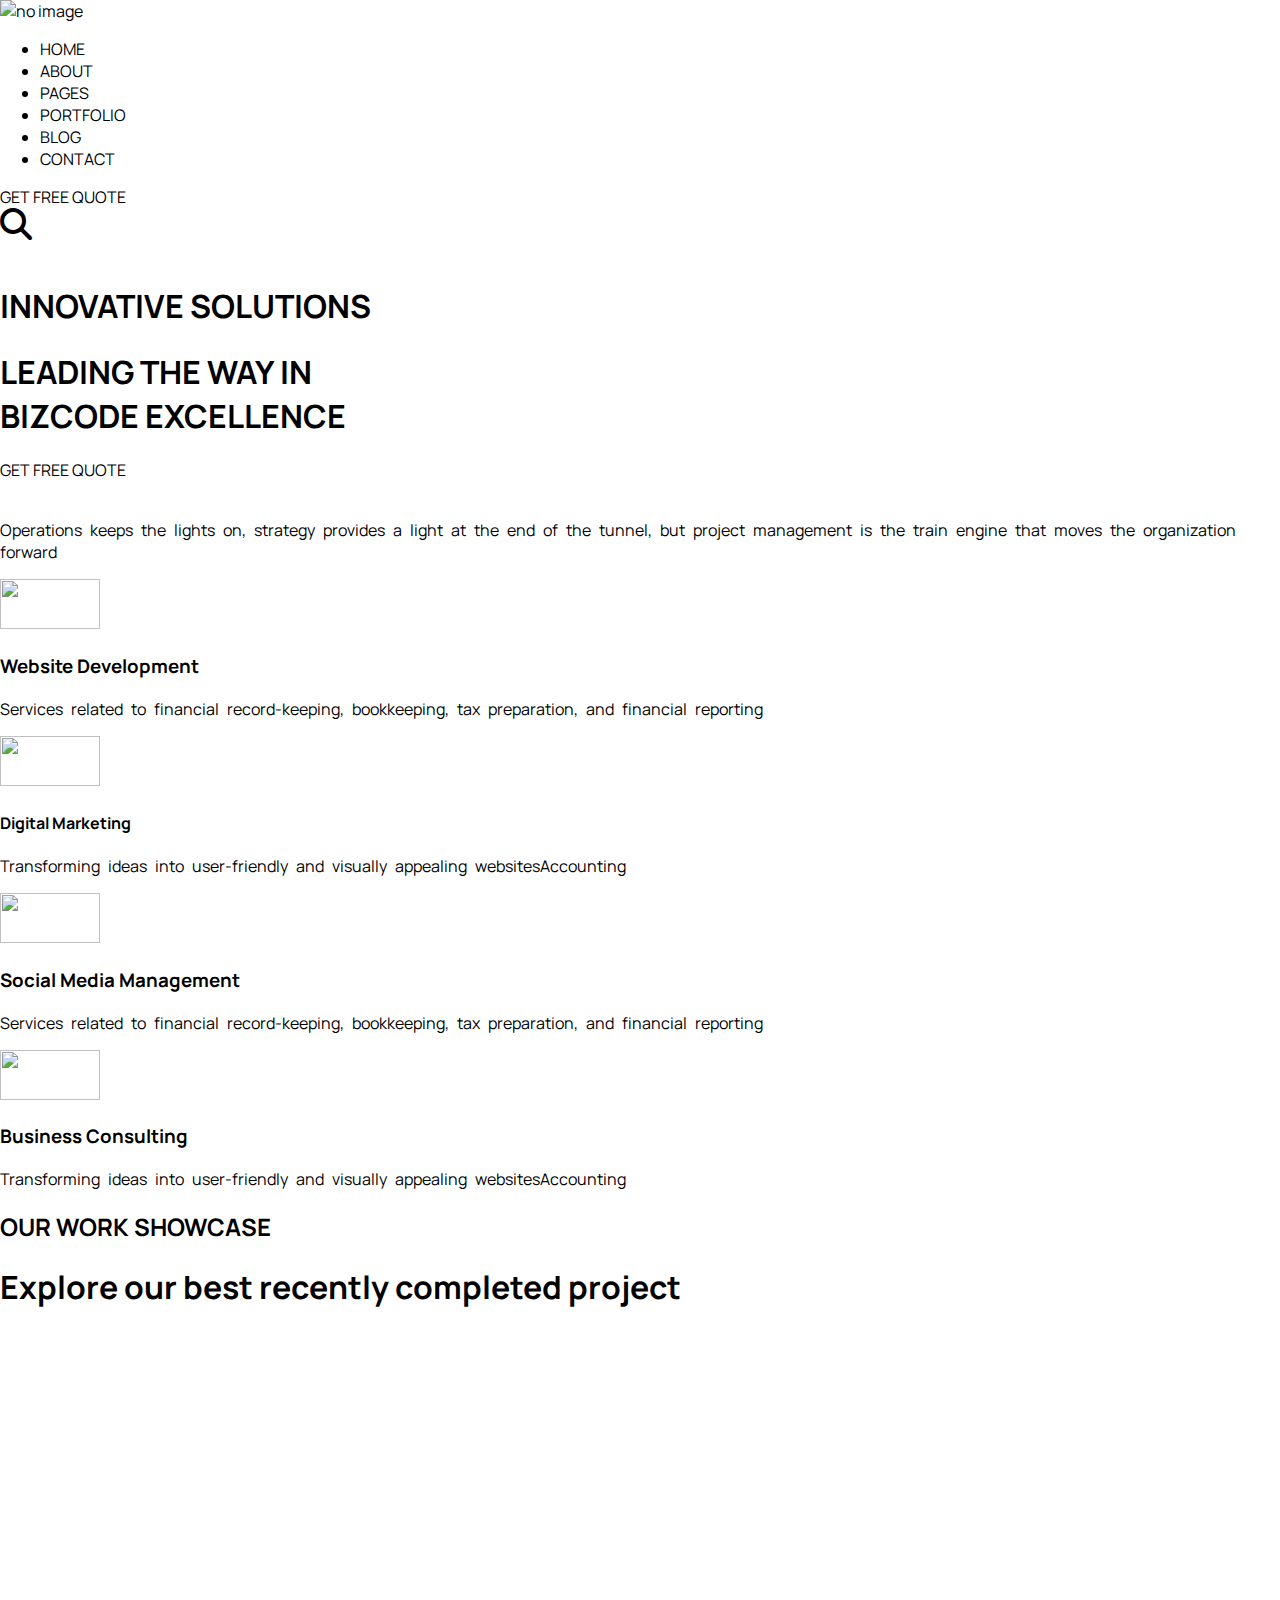
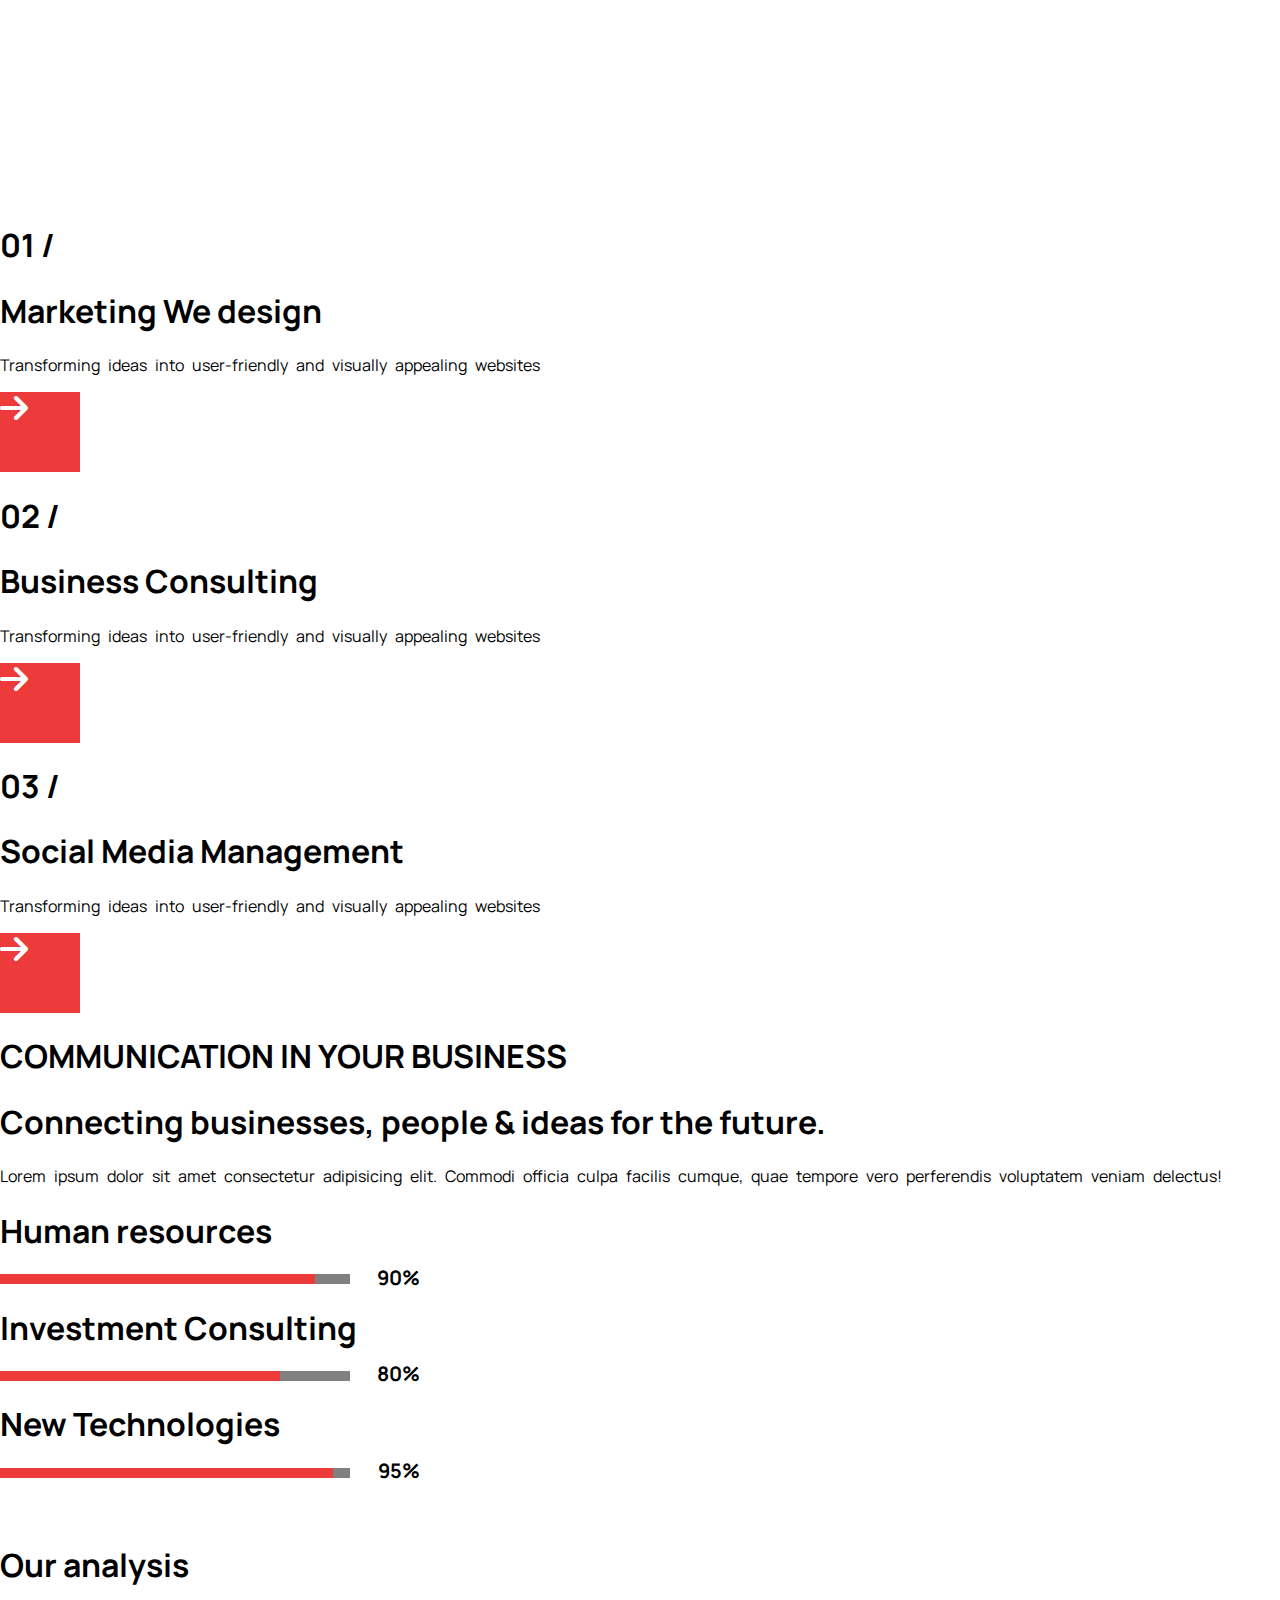
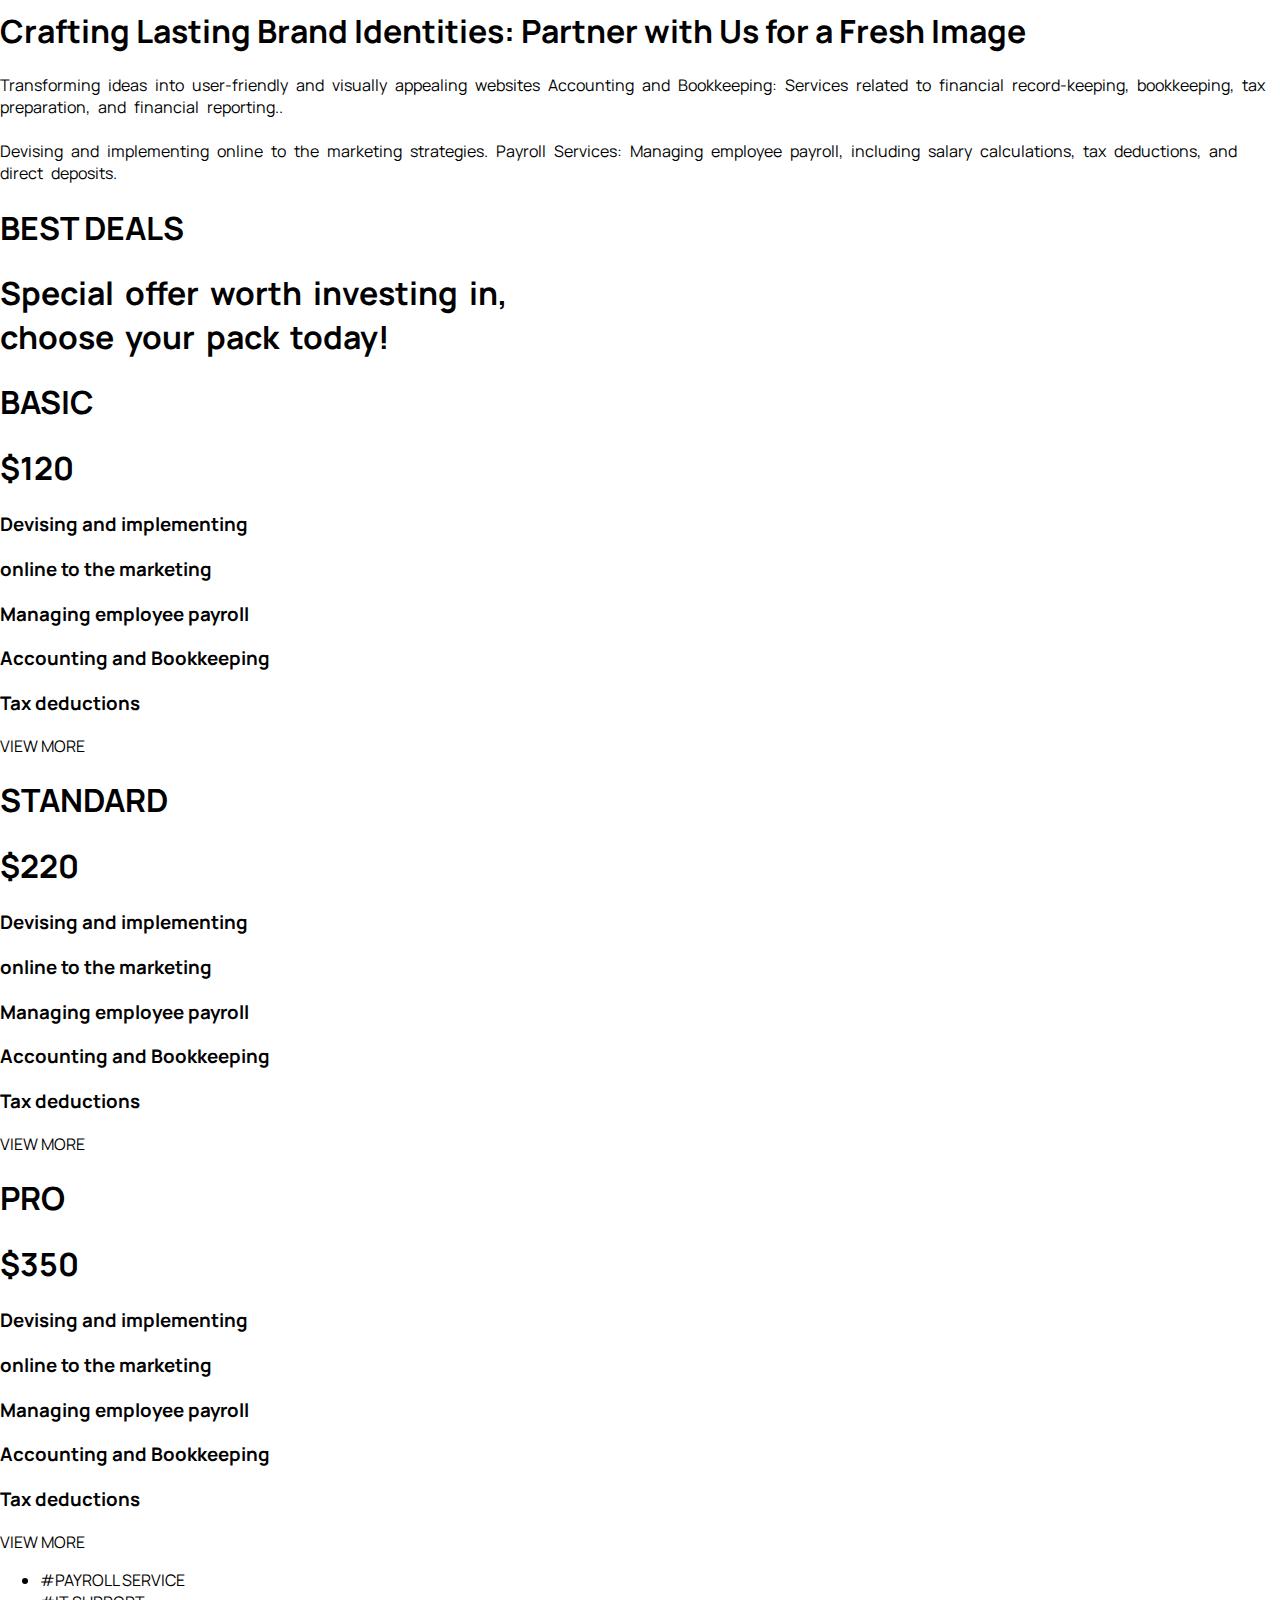
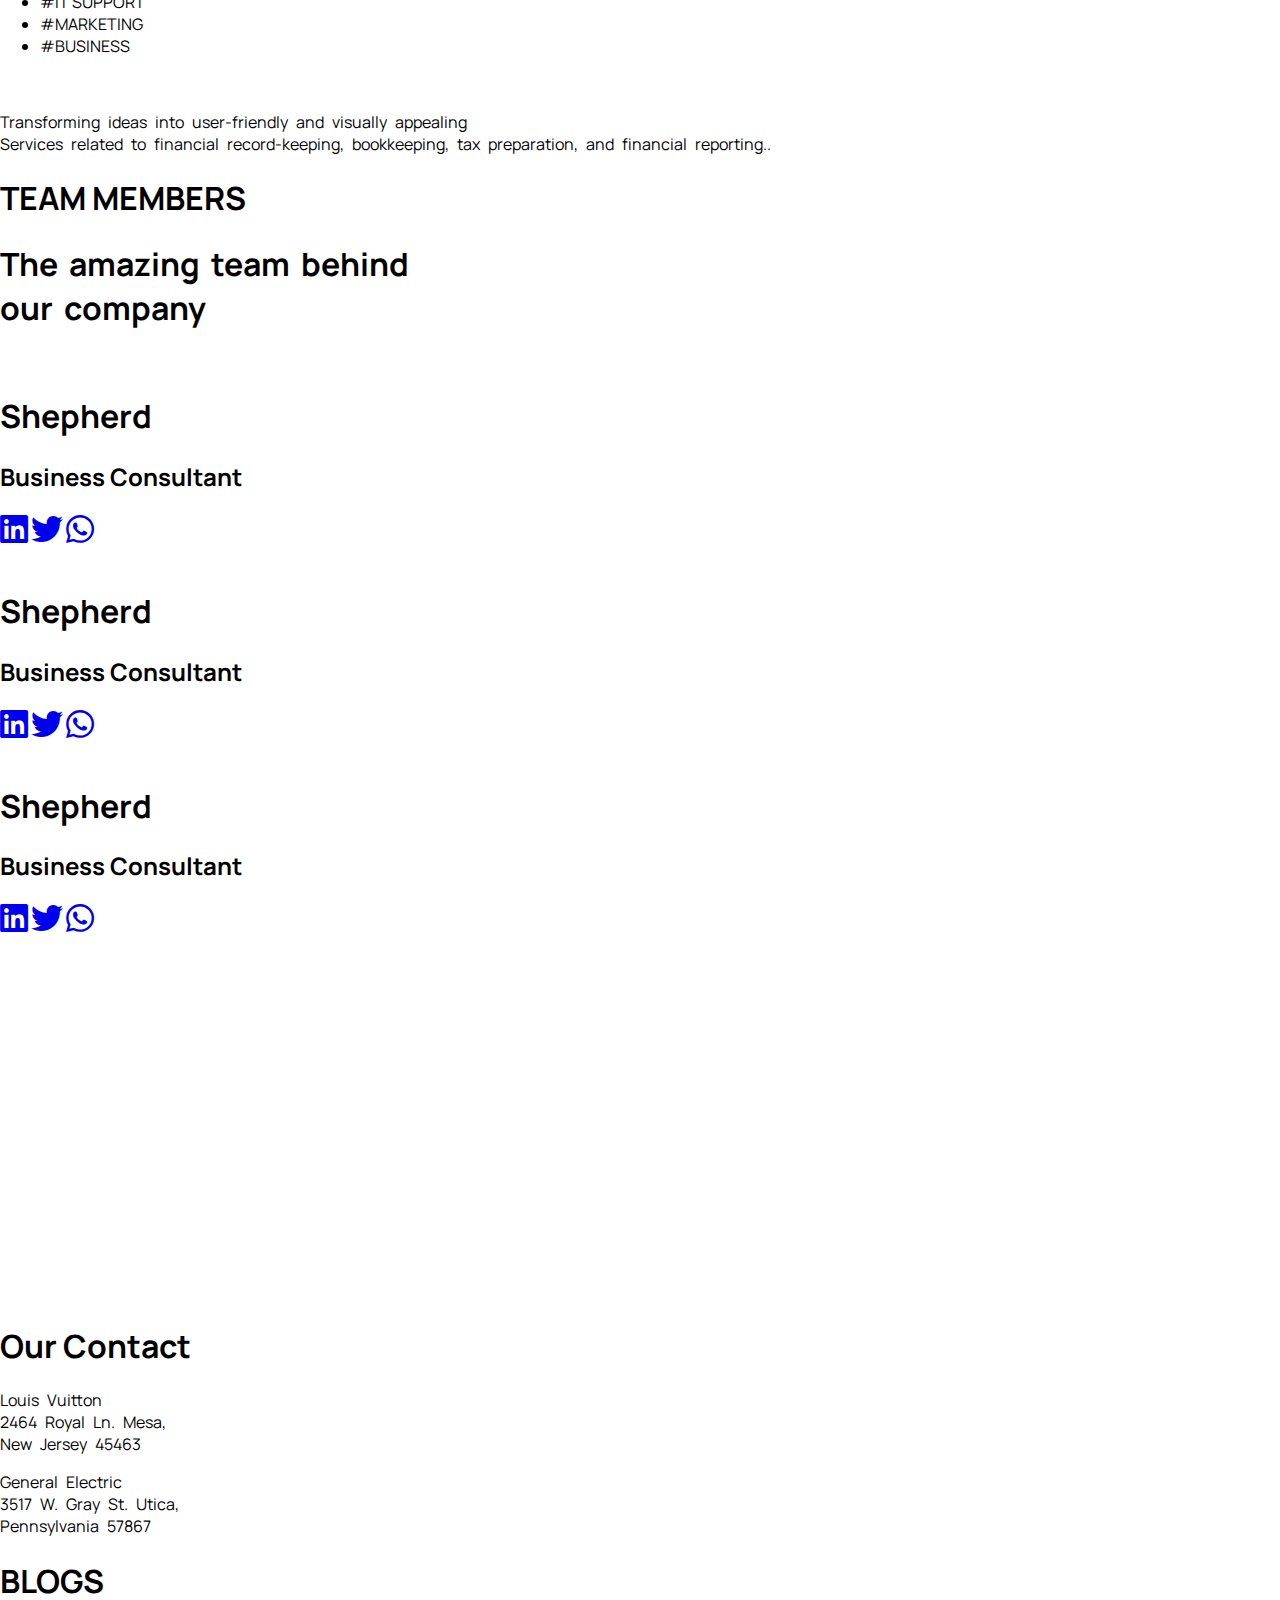
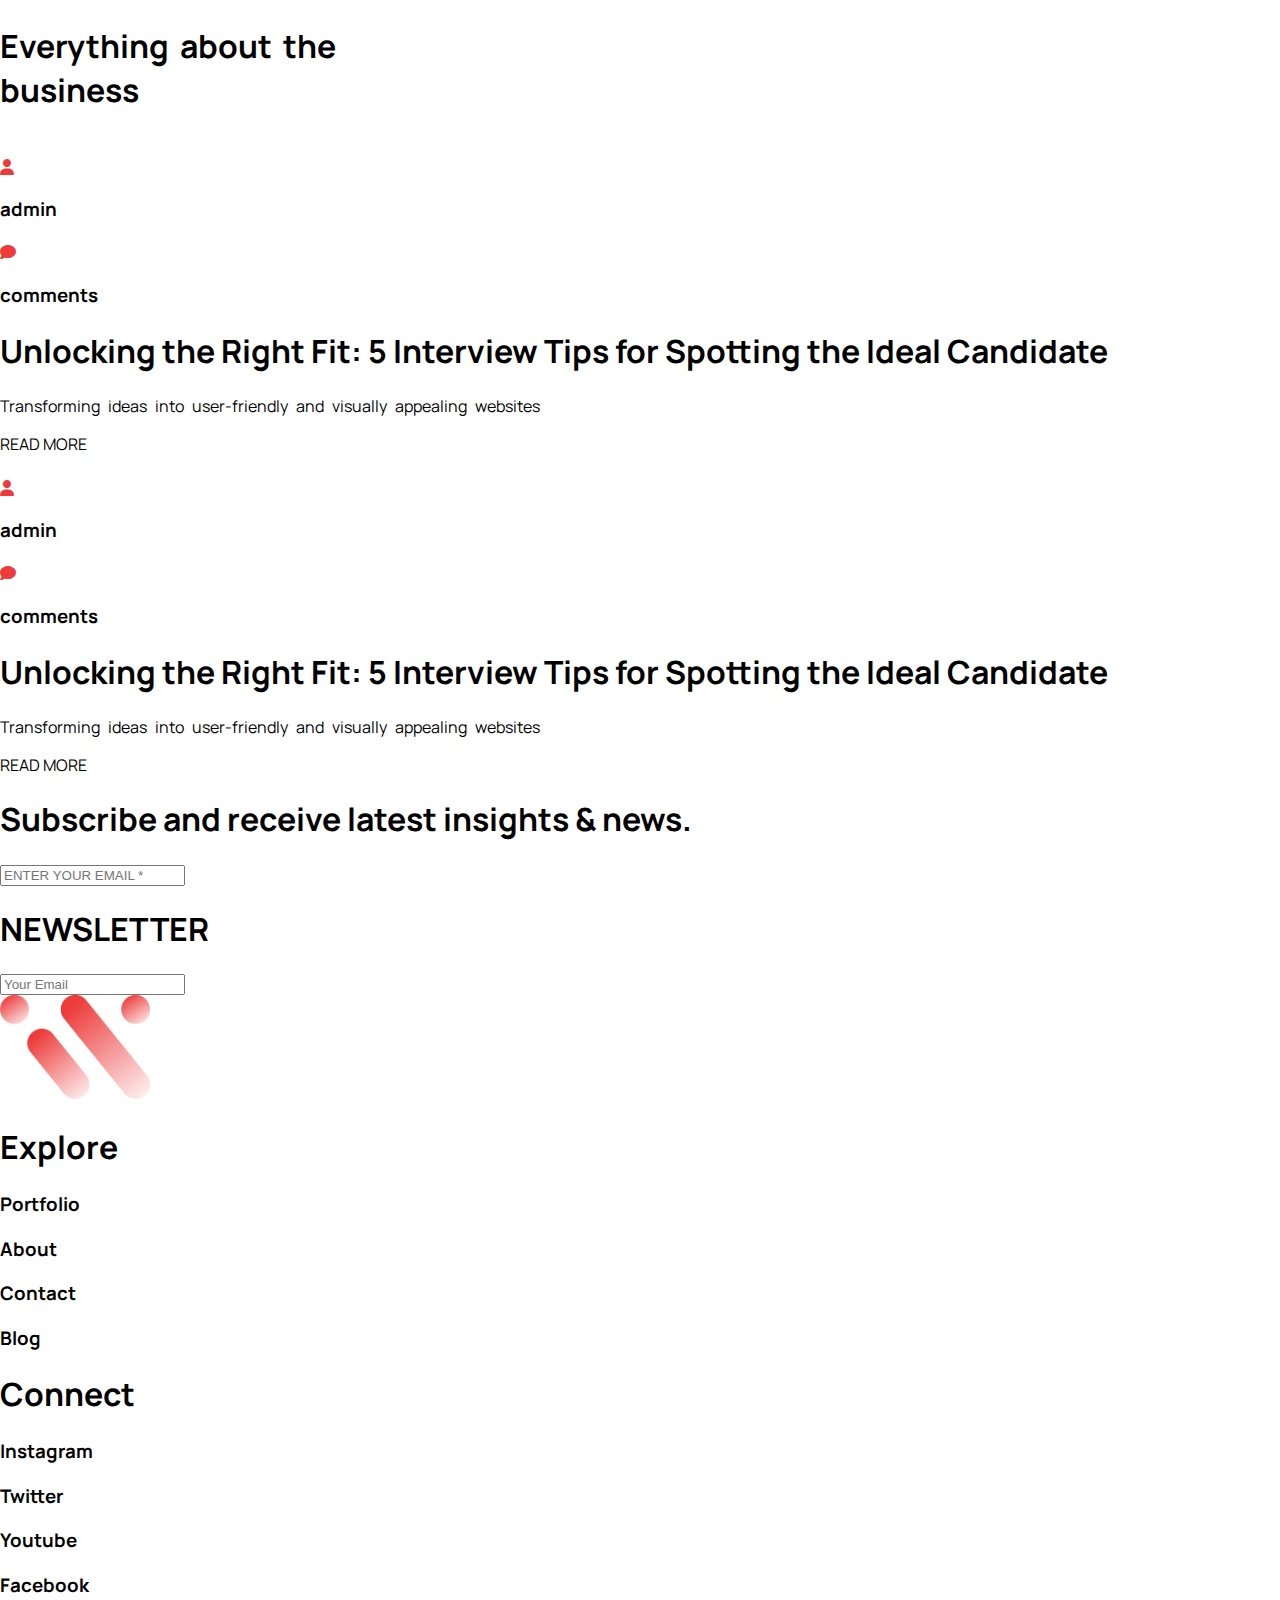
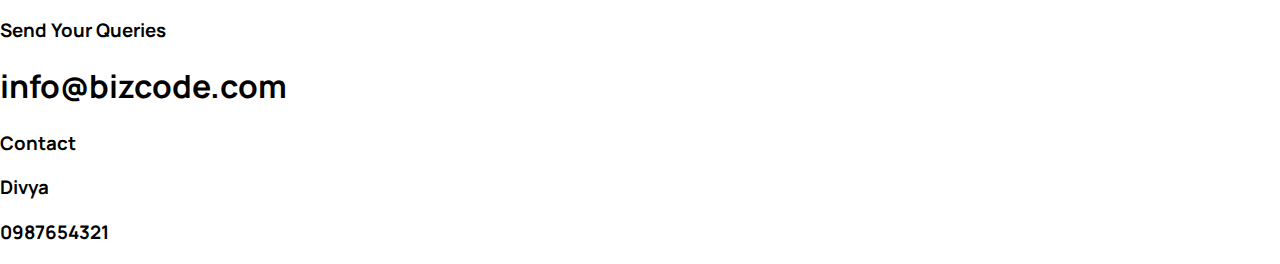
==== commit c05bdce4: "commit" ====
--- a/index.html
+++ b/index.html
@@ -25,33 +25,33 @@
 <body>
 
     <header>
-        <nav class="md:flex  items-center justify-between w-full md:h-32 sm:flex-row">
+        <nav class="md:flex  items-center justify-between w-full md:h-32 md:ml-0 ml-10">
+            <div class="md:ml-0 ml-20">
+                <img src="https://encrypted-tbn0.gstatic.com/images?q=tbn:ANd9GcRVP9sTRanjUDOS_UaLntcWTEyHj9W3NztmXQ&s"
+                    alt="no image" class="w-42 ">
+            </div>
             <div>
-                <img src="https://encrypted-tbn0.gstatic.com/images?q=tbn:ANd9GcRVP9sTRanjUDOS_UaLntcWTEyHj9W3NztmXQ&s"
-                    alt="no image" class="sm:w-24 md:w-42 ">
-            </div>
-            <div>
-                <ul class="md:flex items-center justify-around  sm:flex-col md:flex-row lg:p-3 sm:text-sm ">
-                    <li class="lg:ml-5 sm:text-sm md:text-lg lg:text-xl lg:px-4 md:px-2 hover:text-red-600">HOME
+                <ul class="md:flex items-center justify-around  md:flex-row lg:p-3  ">
+                    <li class="lg:ml-5 text-lg lg:text-xl lg:px-4 md:px-2 hover:text-red-600">HOME
                         <!-- <i class="fa-solid fa-plus hidden sm:inline  lg:p-3"></i> -->
                     </li>
-                    <li class="lg:ml-3 sm:text-sm md:text-lg lg:text-xl lg:px-4 md:px-2 hover:text-red-600">ABOUT
+                    <li class="lg:ml-3 text-lg lg:text-xl lg:px-4 md:px-2 hover:text-red-600">ABOUT
                         <!-- <i
                             class="fa-solid fa-plus sm:hidden visible  lg:p-3"></i> -->
                     </li>
-                    <li class="lg:ml-3 sm:text-sm md:text-lg lg:text-xl lg:px-4 md:px-2 hover:text-red-600">PAGES
+                    <li class="lg:ml-3 text-lg lg:text-xl lg:px-4 md:px-2 hover:text-red-600">PAGES
                         <!-- <i
                             class="fa-solid fa-plus sm:hidden visible  lg:p-3"></i> -->
                     </li>
-                    <li class="lg:ml-3 sm:text-sm md:text-lg lg:text-xl lg:px-4 md:px-2 hover:text-red-600">PORTFOLIO
+                    <li class="lg:ml-3 text-lg lg:text-xl lg:px-4 md:px-2 hover:text-red-600">PORTFOLIO
                         <!-- <i
                             class="fa-solid fa-plus sm:hidden visible   lg:p-3"></i>  -->
                     </li>
-                    <li class="lg:ml-3 sm:text-sm md:text-lg lg:text-xl lg:px-4 md:px-2 hover:text-red-600">BLOG
+                    <li class="lg:ml-3 text-lg lg:text-xl lg:px-4 md:px-2 hover:text-red-600">BLOG
                         <!-- <i
                             class="fa-solid fa-plus sm:hidden visible  lg:p-3"></i> -->
                     </li>
-                    <li class="lg:ml-3 sm:text-sm md:text-lg lg:text-xl lg:px-4 md:px-2 hover:text-red-600">CONTACT
+                    <li class="lg:ml-3 text-lg lg:text-xl lg:px-4 md:px-2 hover:text-red-600">CONTACT
                         <!-- <i
                             class="fa-solid fa-plus sm:hidden visible lg:p-3"></i> -->
                     </li>
@@ -60,7 +60,7 @@
 
             <div class="flex  items-center  md:justify-center  lg:mx-auto ">
                 <div
-                    class="sm:text-sm md:text-lg lg:text-xl w-48 lg:w-48 md:w-32 border-solid lg:p-3 border-black text-center border-2 shadow-md animate md:mr-0 mr-5">
+                    class="text-lg lg:text-xl w-48 lg:w-48 md:w-32 border-solid lg:p-3 border-black text-center border-2 shadow-md animates md:mr-0 mr-5">
                     GET
                     FREE
                     QUOTE</div>
@@ -69,43 +69,7 @@
             </div>
         </nav>
     </header>
-    <!-- <section class="banner-section relative bg-[url('https://bizfix.netlify.app/assets/img/shape/shape-banner-bg.png')]"> -->
-    <!--  <div class="@container  w-full md:min-h-screen  bg-img"> -->
-    <!-- <div class="grid grid-cols-6 ">
-                <div class="col-start-1 col-end-3">
-                    <div class="banner-content relative z-1">
-                        <div class="shape1 bg-[url('https://bizfix.netlify.app/assets/img/shape/shape-1.png')]"></div>
-                    </div>
-                </div>
-                <div class="col-start-4 col-end-12 bg-red-600"></div>
-            </div> -->
-    <!-- </div>
-    </section> -->
-    <!-- <section id="main">
-        <div class="">
-            <div
-            class="bg-[url('https://bizfix.netlify.app/assets/img/shape/shape-banner-bg.png')] relative w-full md:min-h-screen bg-cover bg-center z-[1]">
-            <div class="absolute bg-black w-2/5 h-full  top-0 left-0 z-[2] text-white text-center">
-<img src="	https://bizfix.netlify.app/assets/img/shape/shape-1.png" alt="" class="animate-bounce mt-20 ml-10">
-<h1 class="mt-50  text-3xl font-extrabold italic tracking-wider">INNOVATIVE SOLUTIONS</h1>
-<h1 class="mt-10 py-10 text-3xl font-extrabold italic tracking-wider">LEADING THE WAY IN <br> <span class="text-red-500">BIZCODE </span> EXCELLENCE</h1>
-            </div>
-            <div class="absolute bg-red-500 inset-0">
-                <div class="relative bg-[url('https://bizfix.netlify.app/assets/img/shape/shape-logo.png')]">
-                    <img src="	https://bizfix.netlify.app/assets/img/banner/women.png " alt="" class="animate-bounce overflow-hidden z-3 px-50 ml-80 absolute" height="200px" width="100px" >
-                </div>
-               
-                <div class="" >
-                   
-                    <img src="	https://bizfix.netlify.app/assets/img/banner/women.png" alt="" > -->
-    <!-- </div>
-            </div> Used inset-0 for the second absolute div to fill the parent -->
-
-
-    <!-- </div>
-        </div> -->
-
-    <!-- </section> -->
+    
     <section id="main">
         <div
             class="md:mt-0 mt-10 relative w-full min-h-80 md:min-h-screen bg-cover bg-center z-[1] bg-[url('https://bizfix.netlify.app/assets/img/shape/shape-banner-bg.png')]">
@@ -126,7 +90,7 @@
                     GET FREE QUOTE</div>
             </div>
 
-            <!-- Right Red Section -->
+           
             <div class="absolute bg-red-500 inset-0 flex-cols justify-center items-center">
                 <img src="	https://bizfix.netlify.app/assets/img/banner/women.png" alt="" class="ml-80 px-50  ">
                 <p class="text-white ml-80 px-75 mt-20 text-xl italic tracking-wider">Operations keeps the lights on,
@@ -166,7 +130,7 @@
     </section>
     <!-- our work -->
     <section id="our_work">
-        <div class="@container p-16 text-justify">
+        <div class="@container md:p-16 p-8 text-justify">
             <h2 class="text-red-600 italic text-2xl">OUR WORK SHOWCASE</h2>
             <div class="relative md:w-96 w-full ">
                 <h1 class="md:text-3xl text-xl italic font-bold  py-5">Explore our best recently
@@ -244,7 +208,7 @@
     <section id="communication">
         <div
             class="min-h-80 max-w-full mt-50 pt-40 md:pt-0  md:mt-33 flex-wrap md:flex-nowrap  md:grid grid-cols-2 gap-5">
-            <div claSS="tracking-wide md:ml-20 ml-5">
+            <div claSS="tracking-wide md:ml-20 ">
                 <h1 class="md:mt-10 text-red-500 md:text-xl text-xl italic ">
                     COMMUNICATION IN YOUR BUSINESS</h1>
                 <h1 class="md:text-3xl mt-10 text-xl font-extrabold italic">Connecting businesses, people &
@@ -264,14 +228,12 @@
                 <h1 class="mt-10  italic text-2xl font-lighter">Investment Consulting</h1>
                 <div class="skill_container  mt-4">
                     <div id="newbar"></div>
-
-
-                    <p>80%</p>
-                </div>
-
-
-                <h1 class="mt-10  italic text-2xl font-lighter">Human resources</h1>
-                <div class="skill_container mt-4 justify-between">
+                   <p>80%</p>
+                </div>
+
+
+                <h1 class="mt-10 italic text-2xl font-lighter">New Technologies</h1>
+                <div class="skill_container mt-4  ">
                     <div id="investementbar"></div>
 
                     <p>95%</p>
@@ -285,12 +247,11 @@
     </section>
 
     <section id="our_analysis">
-        <div class="min-h-80 mt-20 max-w-9/10 md:mt-33 flex-wrap md:flex-nowrap  md:grid grid-cols-2 gap-3">
-            <div class="w-full"><img src="	https://bizfix.netlify.app/assets/img/resources/conncet-2.jpg" alt=""></div>
-            <div class="tracking-wide md:ml-20 ml-5 text-justify">
-                <h1 class=" text-red-500 md:text-xl text-xl italic ">
-
-                    Our analysis</h1>
+        <div class="min-h-80 mt-20 max-w-full md:mt-33 flex-wrap md:flex-nowrap md:grid grid-cols-2 gap-3">
+            <div ><img src="https://bizfix.netlify.app/assets/img/resources/conncet-2.jpg" alt=""></div>
+            <div class="tracking-wide text-justify">
+                <h1 class=" text-red-500  text-xl italic ">
+             Our analysis</h1>
                 <h1 class="w-full md:text-3xl mt-5 text-xl font-extrabold italic">Crafting Lasting Brand Identities:
                     Partner with Us for a Fresh Image</h1>
                 <p class="mt-10  text-justify italic">Transforming ideas into user-friendly and visually appealing
@@ -313,7 +274,7 @@
     <section>
         <div class="min-h-80  max-w-full flex-wrap md:flex-nowrap ">
             <div class="mt-5 ml-10 ">
-                <h1 class=" text-red-500 md:text-3xl text-xl italic "> BEST DEALS
+                <h1 class=" text-red-500 md:text-3xl text-2xl italic mt-20 "> BEST DEALS
                 </h1>
                 <h1 class="w-full md:text-3xl mt-5 text-xl font-extrabold italic px-5" style="word-spacing: 5px;">
 
@@ -332,9 +293,9 @@
                     </h3>
                     <h3 class="mt-5 text-center">Tax deductions</h3>
                     </h3>
-                    <div class="md:flex sm:inline-block items-center justify-center lg:mx-auto mt-10">
+                    <div class="flex sm:inline-block items-center justify-center lg:mx-auto mt-10">
                         <div
-                            class="sm:text-sm md:text-lg lg:text-xl sm:w-16 md:w-40 border-solid lg:p-3  border-black text-center border-2 shadow-md animate mb-10">
+                            class="sm:text-sm md:text-lg lg:text-xl w-38 md:w-40 border-solid lg:p-3  border-black text-center border-2 shadow-md animates mb-10">
                             VIEW MORE</div>
                     </div>
                 </div>
@@ -349,9 +310,9 @@
                     </h3>
                     <h3 class="mt-5 text-center">Tax deductions</h3>
                     </h3>
-                    <div class="md:flex sm:inline-block items-center justify-center lg:mx-auto mt-10">
+                    <div class="flex sm:inline-block items-center justify-center lg:mx-auto mt-10">
                         <div
-                            class="sm:text-sm md:text-lg lg:text-xl sm:w-16 md:w-40 border-solid lg:p-3  border-black text-center border-2 shadow-md animate">
+                            class="sm:text-sm md:text-lg lg:text-xl w-38 md:w-40 border-solid lg:p-3  border-black text-center border-2 shadow-md animates mb-10">
                             VIEW MORE</div>
                     </div>
 
@@ -367,9 +328,9 @@
                     </h3>
                     <h3 class="mt-5 text-center">Tax deductions</h3>
                     </h3>
-                    <div class="md:flex sm:inline-block items-center justify-center lg:mx-auto mt-10">
+                    <div class="flex sm:inline-block items-center justify-center lg:mx-auto mt-10 ">
                         <div
-                            class="sm:text-sm md:text-lg lg:text-xl sm:w-16 md:w-40 border-solid lg:p-3  border-black text-center border-2 shadow-md animate">
+                            class="sm:text-sm md:text-lg lg:text-xl w-32 md:w-42 border-solid lg:p-3  border-black text-center border-2 shadow-md animates mb-10">
                             VIEW MORE</div>
                     </div>
 
@@ -406,9 +367,9 @@
 
     </section>
     <section id="team">
-        <div class="min-h-80  max-w-full flex-wrap md:flex-nowrap ">
+        <div class="min-h-80  max-w-full flex-wrap md:flex-nowrap mt-20 ">
             <div class="mt-5 ml-10 md:tracking-wider">
-                <h1 class=" text-red-500 md:text-3xl text-xl italic  md:mt-0 mt-10"> TEAM MEMBERS
+                <h1 class=" text-red-500 md:text-3xl text-2xl italic  md:mt-0 mt-10"> TEAM MEMBERS
                 </h1>
                 <h1 class="w-full md:text-3xl mt-5 text-xl font-extrabold italic px-5" style="word-spacing: 5px;">
 
@@ -513,9 +474,9 @@
     </section>
 
     <section id="blogs">
-        <div class=" w-full">
+        <div class=" w-full mt-20">
             <div class="mt-5 ml-10 md:tracking-wider">
-                <h1 class=" text-red-600 md:text-3xl text-xl italic "> BLOGS
+                <h1 class=" text-red-600 md:text-3xl text-2xl italic "> BLOGS
                 </h1>
                 <h1 class="w-full md:text-3xl mt-5 text-xl font-extrabold italic px-5" style="word-spacing: 5px;">
 
@@ -573,7 +534,7 @@
                     <p class="mt-3 md:text-xl ">Transforming ideas into user-friendly and visually appealing websites
                     </p>
                     <div
-                        class="mt-3 sm:text-sm md:text-lg lg:text-xl w-32 md:w-48  lg:p-3 text-center  shadow-md animate bg-red-500">
+                        class="mt-3 sm:text-sm md:text-lg lg:text-xl w-32 md:w-48  lg:p-3 text-center  shadow-md animates bg-red-500">
                         READ MORE</div>
                 </div>
 
--- a/style.css
+++ b/style.css
@@ -16,38 +16,19 @@
   word-spacing:5px;
 }
 
-.animate {
+.animates {
   box-shadow: inset 0 0 0 0 black;
   /* initially we are seting as 0  */
   transition: ease-in 1s;
 }
 
-.animate:hover {
+.animates:hover {
   box-shadow: inset 220px 0 0 0 black;
   /* slide transition then here we are setting 300px depends upon how full you want the transition */
   color: white;
 }
 
-/* banner */
-/* .banner-section::before{
-    position: absolute;
-  top: 0;
-  left: 0;
-  background-color: #151515;
-  /* width: 137px;
-  height: 100%; */
-/* } */
 
-/* 
-.banner-section {
-    /* padding: 260px 0 330px 0; */
-/* background-color: #be0000;
-    background-repeat: no-repeat; */
-/* background-size: 67% 100%; */
-/* background-position: center right; */
-/* background-blend-mode: overlay; */
-/* }
-  */
 
 /* card animate */
 
